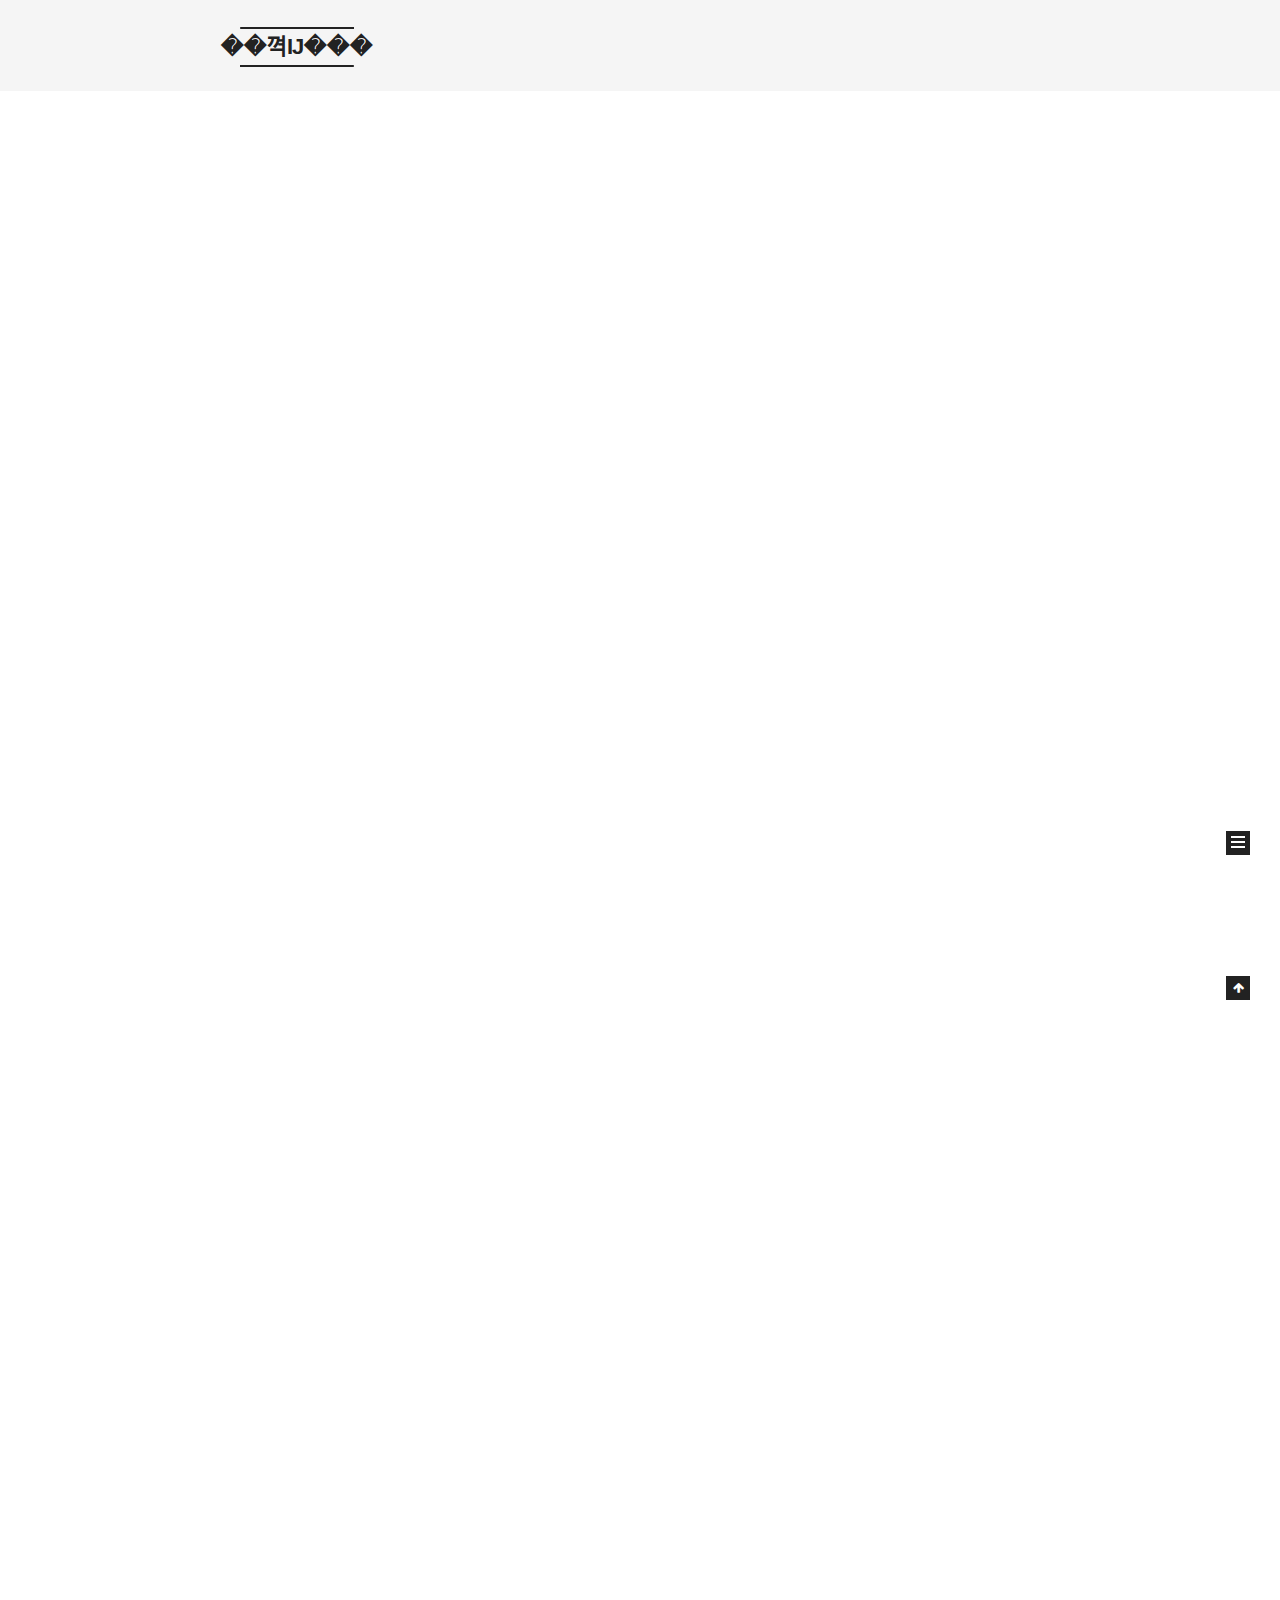
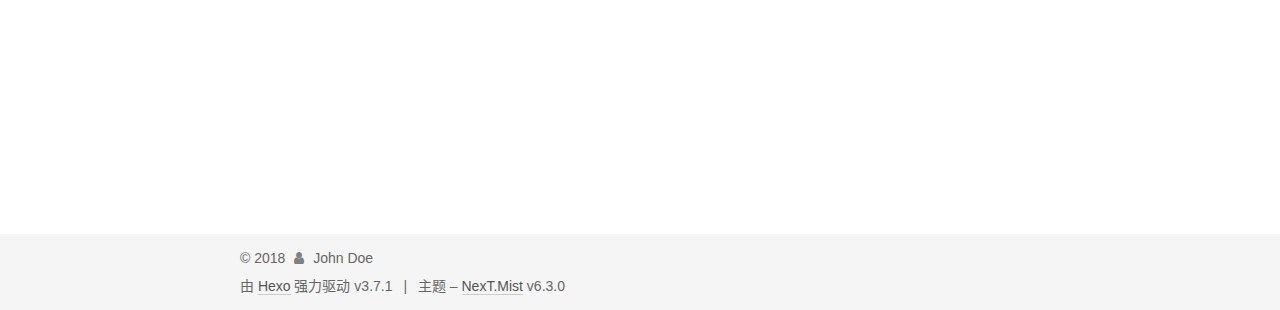
==== index.html @ 2f06eb7c "Site updated: 2018-08-07 15:59:39" ====
<!DOCTYPE html>












  


<html class="theme-next mist use-motion" lang="zh-CN">
<head>
  <meta charset="UTF-8"/>
<meta http-equiv="X-UA-Compatible" content="IE=edge" />
<meta name="viewport" content="width=device-width, initial-scale=1, maximum-scale=2"/>
<meta name="theme-color" content="#222">












<meta http-equiv="Cache-Control" content="no-transform" />
<meta http-equiv="Cache-Control" content="no-siteapp" />






















<link href="/lib/font-awesome/css/font-awesome.min.css?v=4.6.2" rel="stylesheet" type="text/css" />

<link href="/css/main.css?v=6.3.0" rel="stylesheet" type="text/css" />


  <link rel="apple-touch-icon" sizes="180x180" href="/images/apple-touch-icon-next.png?v=6.3.0">


  <link rel="icon" type="image/png" sizes="32x32" href="/images/favicon-32x32-next.png?v=6.3.0">


  <link rel="icon" type="image/png" sizes="16x16" href="/images/favicon-16x16-next.png?v=6.3.0">


  <link rel="mask-icon" href="/images/logo.svg?v=6.3.0" color="#222">









<script type="text/javascript" id="hexo.configurations">
  var NexT = window.NexT || {};
  var CONFIG = {
    root: '/',
    scheme: 'Mist',
    version: '6.3.0',
    sidebar: {"position":"left","display":"post","offset":12,"b2t":false,"scrollpercent":false,"onmobile":false},
    fancybox: false,
    fastclick: false,
    lazyload: false,
    tabs: true,
    motion: {"enable":true,"async":false,"transition":{"post_block":"fadeIn","post_header":"slideDownIn","post_body":"slideDownIn","coll_header":"slideLeftIn","sidebar":"slideUpIn"}},
    algolia: {
      applicationID: '',
      apiKey: '',
      indexName: '',
      hits: {"per_page":10},
      labels: {"input_placeholder":"Search for Posts","hits_empty":"We didn't find any results for the search: ${query}","hits_stats":"${hits} results found in ${time} ms"}
    }
  };
</script>


  




  <meta name="description" content="�����ɺ�">
<meta name="keywords" content="�ɺӶ���">
<meta property="og:type" content="website">
<meta property="og:title" content="��껵Ĳ���">
<meta property="og:url" content="http://yoursite.com/index.html">
<meta property="og:site_name" content="��껵Ĳ���">
<meta property="og:description" content="�����ɺ�">
<meta property="og:locale" content="zh-CN">
<meta name="twitter:card" content="summary">
<meta name="twitter:title" content="��껵Ĳ���">
<meta name="twitter:description" content="�����ɺ�">






  <link rel="canonical" href="http://yoursite.com/"/>



<script type="text/javascript" id="page.configurations">
  CONFIG.page = {
    sidebar: "",
  };
</script>

  <title>��껵Ĳ���</title>
  









  <noscript>
  <style type="text/css">
    .use-motion .motion-element,
    .use-motion .brand,
    .use-motion .menu-item,
    .sidebar-inner,
    .use-motion .post-block,
    .use-motion .pagination,
    .use-motion .comments,
    .use-motion .post-header,
    .use-motion .post-body,
    .use-motion .collection-title { opacity: initial; }

    .use-motion .logo,
    .use-motion .site-title,
    .use-motion .site-subtitle {
      opacity: initial;
      top: initial;
    }

    .use-motion {
      .logo-line-before i { left: initial; }
      .logo-line-after i { right: initial; }
    }
  </style>
</noscript>

</head>

<body itemscope itemtype="http://schema.org/WebPage" lang="zh-CN">

  
  
    
  

  <div class="container sidebar-position-left 
  page-home">
    <div class="headband"></div>

    <header id="header" class="header" itemscope itemtype="http://schema.org/WPHeader">
      <div class="header-inner"><div class="site-brand-wrapper">
  <div class="site-meta ">
    

    <div class="custom-logo-site-title">
      <a href="/" class="brand" rel="start">
        <span class="logo-line-before"><i></i></span>
        <span class="site-title">��껵Ĳ���</span>
        <span class="logo-line-after"><i></i></span>
      </a>
    </div>
    
      
        <p class="site-subtitle">���޶ɺ�</p>
      
    
  </div>

  <div class="site-nav-toggle">
    <button aria-label="切换导航栏">
      <span class="btn-bar"></span>
      <span class="btn-bar"></span>
      <span class="btn-bar"></span>
    </button>
  </div>
</div>



<nav class="site-nav">
  
    <ul id="menu" class="menu">
      
        
        
        
          
          <li class="menu-item menu-item-home menu-item-active">
    <a href="/" rel="section">
      <i class="menu-item-icon fa fa-fw fa-home"></i> <br />首页</a>
  </li>
        
        
        
          
          <li class="menu-item menu-item-archives">
    <a href="/archives/" rel="section">
      <i class="menu-item-icon fa fa-fw fa-archive"></i> <br />归档</a>
  </li>

      
      
    </ul>
  

  
    

  

  
</nav>



  



</div>
    </header>

    


    <main id="main" class="main">
      <div class="main-inner">
        <div class="content-wrap">
          
          <div id="content" class="content">
            
  <section id="posts" class="posts-expand">
    
      

  

  
  
  

  

  <article class="post post-type-normal" itemscope itemtype="http://schema.org/Article">
  
  
  
  <div class="post-block">
    <link itemprop="mainEntityOfPage" href="http://yoursite.com/2018/08/05/god-bless/">

    <span hidden itemprop="author" itemscope itemtype="http://schema.org/Person">
      <meta itemprop="name" content="John Doe">
      <meta itemprop="description" content="�����ɺ�">
      <meta itemprop="image" content="/images/avatar.gif">
    </span>

    <span hidden itemprop="publisher" itemscope itemtype="http://schema.org/Organization">
      <meta itemprop="name" content="��껵Ĳ���">
    </span>

    
      <header class="post-header">

        
        
          <h1 class="post-title" itemprop="name headline">
                
                <a class="post-title-link" href="/2018/08/05/god-bless/" itemprop="url">
                  god bless
                </a>
              
            
          </h1>
        

        <div class="post-meta">
          <span class="post-time">

            
            
            

            
              <span class="post-meta-item-icon">
                <i class="fa fa-calendar-o"></i>
              </span>
              
                <span class="post-meta-item-text">发表于</span>
              

              
                
              

              <time title="创建时间：2018-08-05 14:58:46" itemprop="dateCreated datePublished" datetime="2018-08-05T14:58:46+08:00">2018-08-05</time>
            

            
          </span>

          

          
            
          

          
          

          

          

          

        </div>
      </header>
    

    
    
    
    <div class="post-body" itemprop="articleBody">

      
      

      
        
          
            
          
        
      
    </div>

    

    
    
    

    

    

    

    <footer class="post-footer">
      

      

      

      
      
        <div class="post-eof"></div>
      
    </footer>
  </div>
  
  
  
  </article>


    
      

  

  
  
  

  

  <article class="post post-type-normal" itemscope itemtype="http://schema.org/Article">
  
  
  
  <div class="post-block">
    <link itemprop="mainEntityOfPage" href="http://yoursite.com/2018/08/03/lalala/">

    <span hidden itemprop="author" itemscope itemtype="http://schema.org/Person">
      <meta itemprop="name" content="John Doe">
      <meta itemprop="description" content="�����ɺ�">
      <meta itemprop="image" content="/images/avatar.gif">
    </span>

    <span hidden itemprop="publisher" itemscope itemtype="http://schema.org/Organization">
      <meta itemprop="name" content="��껵Ĳ���">
    </span>

    
      <header class="post-header">

        
        
          <h1 class="post-title" itemprop="name headline">
                
                <a class="post-title-link" href="/2018/08/03/lalala/" itemprop="url">
                  lalala
                </a>
              
            
          </h1>
        

        <div class="post-meta">
          <span class="post-time">

            
            
            

            
              <span class="post-meta-item-icon">
                <i class="fa fa-calendar-o"></i>
              </span>
              
                <span class="post-meta-item-text">发表于</span>
              

              
                
              

              <time title="创建时间：2018-08-03 17:43:17 / 修改时间：17:44:05" itemprop="dateCreated datePublished" datetime="2018-08-03T17:43:17+08:00">2018-08-03</time>
            

            
              

              
            
          </span>

          

          
            
          

          
          

          

          

          

        </div>
      </header>
    

    
    
    
    <div class="post-body" itemprop="articleBody">

      
      

      
        
          
            <p>������������</p>

          
        
      
    </div>

    

    
    
    

    

    

    

    <footer class="post-footer">
      

      

      

      
      
        <div class="post-eof"></div>
      
    </footer>
  </div>
  
  
  
  </article>


    
      

  

  
  
  

  

  <article class="post post-type-normal" itemscope itemtype="http://schema.org/Article">
  
  
  
  <div class="post-block">
    <link itemprop="mainEntityOfPage" href="http://yoursite.com/2018/07/24/hello-hexo00/">

    <span hidden itemprop="author" itemscope itemtype="http://schema.org/Person">
      <meta itemprop="name" content="John Doe">
      <meta itemprop="description" content="�����ɺ�">
      <meta itemprop="image" content="/images/avatar.gif">
    </span>

    <span hidden itemprop="publisher" itemscope itemtype="http://schema.org/Organization">
      <meta itemprop="name" content="��껵Ĳ���">
    </span>

    
      <header class="post-header">

        
        
          <h1 class="post-title" itemprop="name headline">
                
                <a class="post-title-link" href="/2018/07/24/hello-hexo00/" itemprop="url">
                  hello,hexo00
                </a>
              
            
          </h1>
        

        <div class="post-meta">
          <span class="post-time">

            
            
            

            
              <span class="post-meta-item-icon">
                <i class="fa fa-calendar-o"></i>
              </span>
              
                <span class="post-meta-item-text">发表于</span>
              

              
                
              

              <time title="创建时间：2018-07-24 16:46:12" itemprop="dateCreated datePublished" datetime="2018-07-24T16:46:12+08:00">2018-07-24</time>
            

            
          </span>

          

          
            
          

          
          

          

          

          

        </div>
      </header>
    

    
    
    
    <div class="post-body" itemprop="articleBody">

      
      

      
        
          
            
          
        
      
    </div>

    

    
    
    

    

    

    

    <footer class="post-footer">
      

      

      

      
      
        <div class="post-eof"></div>
      
    </footer>
  </div>
  
  
  
  </article>


    
      

  

  
  
  

  

  <article class="post post-type-normal" itemscope itemtype="http://schema.org/Article">
  
  
  
  <div class="post-block">
    <link itemprop="mainEntityOfPage" href="http://yoursite.com/2018/06/15/hello-world/">

    <span hidden itemprop="author" itemscope itemtype="http://schema.org/Person">
      <meta itemprop="name" content="John Doe">
      <meta itemprop="description" content="�����ɺ�">
      <meta itemprop="image" content="/images/avatar.gif">
    </span>

    <span hidden itemprop="publisher" itemscope itemtype="http://schema.org/Organization">
      <meta itemprop="name" content="��껵Ĳ���">
    </span>

    
      <header class="post-header">

        
        
          <h1 class="post-title" itemprop="name headline">
                
                <a class="post-title-link" href="/2018/06/15/hello-world/" itemprop="url">
                  Hello World
                </a>
              
            
          </h1>
        

        <div class="post-meta">
          <span class="post-time">

            
            
            

            
              <span class="post-meta-item-icon">
                <i class="fa fa-calendar-o"></i>
              </span>
              
                <span class="post-meta-item-text">发表于</span>
              

              
                
              

              <time title="创建时间：2018-06-15 17:32:32" itemprop="dateCreated datePublished" datetime="2018-06-15T17:32:32+08:00">2018-06-15</time>
            

            
          </span>

          

          
            
          

          
          

          

          

          

        </div>
      </header>
    

    
    
    
    <div class="post-body" itemprop="articleBody">

      
      

      
        
          
            <p>Welcome to <a href="https://hexo.io/" target="_blank" rel="noopener">Hexo</a>! This is your very first post. Check <a href="https://hexo.io/docs/" target="_blank" rel="noopener">documentation</a> for more info. If you get any problems when using Hexo, you can find the answer in <a href="https://hexo.io/docs/troubleshooting.html" target="_blank" rel="noopener">troubleshooting</a> or you can ask me on <a href="https://github.com/hexojs/hexo/issues" target="_blank" rel="noopener">GitHub</a>.</p>
<h2 id="Quick-Start"><a href="#Quick-Start" class="headerlink" title="Quick Start"></a>Quick Start</h2><h3 id="Create-a-new-post"><a href="#Create-a-new-post" class="headerlink" title="Create a new post"></a>Create a new post</h3><figure class="highlight bash"><table><tr><td class="gutter"><pre><span class="line">1</span><br></pre></td><td class="code"><pre><span class="line">$ hexo new <span class="string">"My New Post"</span></span><br></pre></td></tr></table></figure>
<p>More info: <a href="https://hexo.io/docs/writing.html" target="_blank" rel="noopener">Writing</a></p>
<h3 id="Run-server"><a href="#Run-server" class="headerlink" title="Run server"></a>Run server</h3><figure class="highlight bash"><table><tr><td class="gutter"><pre><span class="line">1</span><br></pre></td><td class="code"><pre><span class="line">$ hexo server</span><br></pre></td></tr></table></figure>
<p>More info: <a href="https://hexo.io/docs/server.html" target="_blank" rel="noopener">Server</a></p>
<h3 id="Generate-static-files"><a href="#Generate-static-files" class="headerlink" title="Generate static files"></a>Generate static files</h3><figure class="highlight bash"><table><tr><td class="gutter"><pre><span class="line">1</span><br></pre></td><td class="code"><pre><span class="line">$ hexo generate</span><br></pre></td></tr></table></figure>
<p>More info: <a href="https://hexo.io/docs/generating.html" target="_blank" rel="noopener">Generating</a></p>
<h3 id="Deploy-to-remote-sites"><a href="#Deploy-to-remote-sites" class="headerlink" title="Deploy to remote sites"></a>Deploy to remote sites</h3><figure class="highlight bash"><table><tr><td class="gutter"><pre><span class="line">1</span><br></pre></td><td class="code"><pre><span class="line">$ hexo deploy</span><br></pre></td></tr></table></figure>
<p>More info: <a href="https://hexo.io/docs/deployment.html" target="_blank" rel="noopener">Deployment</a></p>

          
        
      
    </div>

    

    
    
    

    

    

    

    <footer class="post-footer">
      

      

      

      
      
        <div class="post-eof"></div>
      
    </footer>
  </div>
  
  
  
  </article>


    
  </section>

  


          </div>
          

        </div>
        
          
  
  <div class="sidebar-toggle">
    <div class="sidebar-toggle-line-wrap">
      <span class="sidebar-toggle-line sidebar-toggle-line-first"></span>
      <span class="sidebar-toggle-line sidebar-toggle-line-middle"></span>
      <span class="sidebar-toggle-line sidebar-toggle-line-last"></span>
    </div>
  </div>

  <aside id="sidebar" class="sidebar">
    
    <div class="sidebar-inner">

      

      

      <section class="site-overview-wrap sidebar-panel sidebar-panel-active">
        <div class="site-overview">
          <div class="site-author motion-element" itemprop="author" itemscope itemtype="http://schema.org/Person">
            
              <p class="site-author-name" itemprop="name">John Doe</p>
              <p class="site-description motion-element" itemprop="description">�����ɺ�</p>
          </div>

          
            <nav class="site-state motion-element">
              
                <div class="site-state-item site-state-posts">
                
                  <a href="/archives/">
                
                    <span class="site-state-item-count">4</span>
                    <span class="site-state-item-name">日志</span>
                  </a>
                </div>
              

              

              
            </nav>
          

          

          

          
          

          
          

          
            
          
          

        </div>
      </section>

      

      

    </div>
  </aside>


        
      </div>
    </main>

    <footer id="footer" class="footer">
      <div class="footer-inner">
        <div class="copyright">&copy; <span itemprop="copyrightYear">2018</span>
  <span class="with-love" id="animate">
    <i class="fa fa-user"></i>
  </span>
  <span class="author" itemprop="copyrightHolder">John Doe</span>

  

  
</div>




  <div class="powered-by">由 <a class="theme-link" target="_blank" href="https://hexo.io">Hexo</a> 强力驱动 v3.7.1</div>



  <span class="post-meta-divider">|</span>



  <div class="theme-info">主题 – <a class="theme-link" target="_blank" href="https://theme-next.org">NexT.Mist</a> v6.3.0</div>




        








        
      </div>
    </footer>

    
      <div class="back-to-top">
        <i class="fa fa-arrow-up"></i>
        
      </div>
    

    
	
    

    
  </div>

  

<script type="text/javascript">
  if (Object.prototype.toString.call(window.Promise) !== '[object Function]') {
    window.Promise = null;
  }
</script>


























  
  
    <script type="text/javascript" src="/lib/jquery/index.js?v=2.1.3"></script>
  

  
  
    <script type="text/javascript" src="/lib/velocity/velocity.min.js?v=1.2.1"></script>
  

  
  
    <script type="text/javascript" src="/lib/velocity/velocity.ui.min.js?v=1.2.1"></script>
  


  


  <script type="text/javascript" src="/js/src/utils.js?v=6.3.0"></script>

  <script type="text/javascript" src="/js/src/motion.js?v=6.3.0"></script>



  
  

  

  


  <script type="text/javascript" src="/js/src/bootstrap.js?v=6.3.0"></script>



  



  










  





  

  

  

  

  
  

  

  

  

  

  

</body>
</html>
---- css/main.css ----
/* normalize.css v3.0.2 | MIT License | git.io/normalize */
html {
  font-family: sans-serif; /* 1 */
  -ms-text-size-adjust: 100%; /* 2 */
  -webkit-text-size-adjust: 100%; /* 2 */
}
body {
  margin: 0;
}
article,
aside,
details,
figcaption,
figure,
footer,
header,
hgroup,
main,
menu,
nav,
section,
summary {
  display: block;
}
audio,
canvas,
progress,
video {
  display: inline-block; /* 1 */
  vertical-align: baseline; /* 2 */
}
audio:not([controls]) {
  display: none;
  height: 0;
}
[hidden],
template {
  display: none;
}
a {
  background-color: transparent;
}
a:active,
a:hover {
  outline: 0;
}
abbr[title] {
  border-bottom: 1px dotted;
}
b,
strong {
  font-weight: bold;
}
dfn {
  font-style: italic;
}
h1 {
  font-size: 2em;
  margin: 0.67em 0;
}
mark {
  background: #ff0;
  color: #000;
}
small {
  font-size: 80%;
}
sub,
sup {
  font-size: 75%;
  line-height: 0;
  position: relative;
  vertical-align: baseline;
}
sup {
  top: -0.5em;
}
sub {
  bottom: -0.25em;
}
img {
  border: 0;
}
svg:not(:root) {
  overflow: hidden;
}
figure {
  margin: 1em 40px;
}
hr {
  -moz-box-sizing: content-box;
  box-sizing: content-box;
  height: 0;
}
pre {
  overflow: auto;
}
code,
kbd,
pre,
samp {
  font-family: monospace, monospace;
  font-size: 1em;
}
button,
input,
optgroup,
select,
textarea {
  color: inherit; /* 1 */
  font: inherit; /* 2 */
  margin: 0; /* 3 */
}
button {
  overflow: visible;
}
button,
select {
  text-transform: none;
}
button,
html input[type="button"],
input[type="reset"],
input[type="submit"] {
  -webkit-appearance: button; /* 2 */
  cursor: pointer; /* 3 */
}
button[disabled],
html input[disabled] {
  cursor: default;
}
button::-moz-focus-inner,
input::-moz-focus-inner {
  border: 0;
  padding: 0;
}
input {
  line-height: normal;
}
input[type="checkbox"],
input[type="radio"] {
  box-sizing: border-box; /* 1 */
  padding: 0; /* 2 */
}
input[type="number"]::-webkit-inner-spin-button,
input[type="number"]::-webkit-outer-spin-button {
  height: auto;
}
input[type="search"] {
  -webkit-appearance: textfield; /* 1 */
  -moz-box-sizing: content-box;
  -webkit-box-sizing: content-box; /* 2 */
  box-sizing: content-box;
}
input[type="search"]::-webkit-search-cancel-button,
input[type="search"]::-webkit-search-decoration {
  -webkit-appearance: none;
}
fieldset {
  border: 1px solid #c0c0c0;
  margin: 0 2px;
  padding: 0.35em 0.625em 0.75em;
}
legend {
  border: 0; /* 1 */
  padding: 0; /* 2 */
}
textarea {
  overflow: auto;
}
optgroup {
  font-weight: bold;
}
table {
  border-collapse: collapse;
  border-spacing: 0;
}
td,
th {
  padding: 0;
}
::selection {
  background: #262a30;
  color: #fff;
}
body {
  position: relative;
  font-family: 'Lato', "PingFang SC", "Microsoft YaHei", sans-serif;
  font-size: 14px;
  line-height: 2;
  color: #555;
  background: #fff;
}
@media (max-width: 767px) {
  body {
    padding-right: 0 !important;
  }
}
@media (min-width: 768px) and (max-width: 991px) {
  body {
    padding-right: 0 !important;
  }
}
@media (min-width: 1200px) {
  body {
    font-size: 16px;
  }
}
h1,
h2,
h3,
h4,
h5,
h6 {
  margin: 0;
  padding: 0;
  font-weight: bold;
  line-height: 1.5;
  font-family: 'Lato', "PingFang SC", "Microsoft YaHei", sans-serif;
}
h1,
h2,
h3,
h4,
h5,
h6 {
  margin: 20px 0 15px;
}
h1 {
  font-size: 24px;
}
@media (max-width: 767px) {
  h1 {
    font-size: 20px;
  }
}
h2 {
  font-size: 22px;
}
@media (max-width: 767px) {
  h2 {
    font-size: 18px;
  }
}
h3 {
  font-size: 20px;
}
@media (max-width: 767px) {
  h3 {
    font-size: 16px;
  }
}
h4 {
  font-size: 18px;
}
@media (max-width: 767px) {
  h4 {
    font-size: 14px;
  }
}
h5 {
  font-size: 16px;
}
@media (max-width: 767px) {
  h5 {
    font-size: 12px;
  }
}
h6 {
  font-size: 14px;
}
@media (max-width: 767px) {
  h6 {
    font-size: 10px;
  }
}
p {
  margin: 0 0 20px 0;
}
a {
  color: #555;
  text-decoration: none;
  outline: none;
  border-bottom: 1px solid #999;
  word-wrap: break-word;
}
a:hover {
  color: #222;
  border-bottom-color: #222;
}
blockquote {
  margin: 0;
  padding: 0;
}
img {
  display: block;
  margin: auto;
  max-width: 100%;
  height: auto;
}
hr {
  margin: 40px 0;
  height: 3px;
  border: none;
  background-color: #ddd;
  background-image: repeating-linear-gradient(-45deg, #fff, #fff 4px, transparent 4px, transparent 8px);
}
blockquote {
  padding: 0 15px;
  color: #666;
  border-left: 4px solid #ddd;
}
blockquote cite::before {
  content: "-";
  padding: 0 5px;
}
dt {
  font-weight: 700;
}
dd {
  margin: 0;
  padding: 0;
}
kbd {
  border: 1px solid #ccc;
  border-radius: 0.2em;
  box-shadow: 0.1em 0.1em 0.2em rgba(0,0,0,0.1);
  background-color: #f9f9f9;
  font-family: inherit;
  background-image: -webkit-linear-gradient(top, #eee, #fff, #eee);
  padding: 0.1em 0.3em;
  white-space: nowrap;
}
.text-left {
  text-align: left;
}
.text-center {
  text-align: center;
}
.text-right {
  text-align: right;
}
.text-justify {
  text-align: justify;
}
.text-nowrap {
  white-space: nowrap;
}
.text-lowercase {
  text-transform: lowercase;
}
.text-uppercase {
  text-transform: uppercase;
}
.text-capitalize {
  text-transform: capitalize;
}
.center-block {
  display: block;
  margin-left: auto;
  margin-right: auto;
}
.clearfix:before,
.clearfix:after {
  content: " ";
  display: table;
}
.clearfix:after {
  clear: both;
}
.pullquote {
  width: 45%;
}
.pullquote.left {
  float: left;
  margin-left: 5px;
  margin-right: 10px;
}
.pullquote.right {
  float: right;
  margin-left: 10px;
  margin-right: 5px;
}
.affix.affix.affix {
  position: fixed;
}
.translation {
  margin-top: -20px;
  font-size: 14px;
  color: #999;
}
.scrollbar-measure {
  width: 100px;
  height: 100px;
  overflow: scroll;
  position: absolute;
  top: -9999px;
}
.use-motion .motion-element {
  opacity: 0;
}
table {
  margin: 20px 0;
  width: 100%;
  border-collapse: collapse;
  border-spacing: 0;
  border: 1px solid #ddd;
  font-size: 14px;
  word-wrap: break-all;
}
table>tbody>tr:nth-of-type(odd) {
  background-color: #f9f9f9;
}
table>tbody>tr:hover {
  background-color: #f5f5f5;
}
caption,
th,
td {
  padding: 8px;
  text-align: left;
  vertical-align: middle;
  font-weight: normal;
}
th,
td {
  border-bottom: 3px solid #ddd;
  border-right: 1px solid #eee;
}
th {
  padding-bottom: 10px;
  font-weight: 700;
}
td {
  border-bottom-width: 1px;
}
html,
body {
  height: 100%;
}
.container {
  position: relative;
  min-height: 100%;
}
.header-inner {
  margin: 0 auto;
  padding: 100px 0 70px;
  width: 700px;
}
@media (min-width: 1200px) {
  .container .header-inner {
    width: 800px;
  }
}
@media (min-width: 1600px) {
  .container .header-inner {
    width: 900px;
  }
}
.main {
  padding-bottom: 150px;
}
.main-inner {
  margin: 0 auto;
  width: 700px;
}
@media (min-width: 1200px) {
  .container .main-inner {
    width: 800px;
  }
}
@media (min-width: 1600px) {
  .container .main-inner {
    width: 900px;
  }
}
.footer {
  position: absolute;
  left: 0;
  bottom: 0;
  width: 100%;
  min-height: 50px;
}
.footer-inner {
  box-sizing: border-box;
  margin: 20px auto;
  width: 700px;
}
@media (min-width: 1200px) {
  .container .footer-inner {
    width: 800px;
  }
}
@media (min-width: 1600px) {
  .container .footer-inner {
    width: 900px;
  }
}
pre,
.highlight {
  overflow: auto;
  margin: 20px 0;
  padding: 0;
  font-size: 14px;
  color: #4d4d4c;
  background: #f7f7f7;
  line-height: 1.6;
}
pre,
code {
  font-family: consolas, Menlo, "PingFang SC", "Microsoft YaHei", monospace;
}
code {
  padding: 2px 4px;
  word-wrap: break-word;
  color: #555;
  background: #eee;
  border-radius: 3px;
  font-size: 14px;
}
pre {
  padding: 10px;
}
pre code {
  padding: 0;
  color: #4d4d4c;
  background: none;
  text-shadow: none;
}
.highlight {
  border-radius: 1px;
}
.highlight pre {
  border: none;
  margin: 0;
  padding: 10px 0;
}
.highlight table {
  margin: 0;
  width: auto;
  border: none;
}
.highlight td {
  border: none;
  padding: 0;
}
.highlight figcaption {
  font-size: 1em;
  color: #4d4d4c;
  line-height: 1em;
  margin-bottom: 1em;
  margin: 0em;
  padding: 0.5em;
  background: #eee;
  border-bottom: 1px solid #e9e9e9;
}
.highlight figcaption:before,
.highlight figcaption:after {
  content: " ";
  display: table;
}
.highlight figcaption:after {
  clear: both;
}
.highlight figcaption a {
  float: right;
  color: #4d4d4c;
}
.highlight figcaption a:hover {
  border-bottom-color: #4d4d4c;
}
.highlight .gutter pre {
  padding-left: 10px;
  padding-right: 10px;
  color: #869194;
  text-align: right;
  background-color: #eff2f3;
}
.highlight .code pre {
  width: 100%;
  padding-left: 10px;
  padding-right: 10px;
  background-color: #f7f7f7;
}
.highlight .line {
  height: 20px;
}
.gutter {
  -webkit-user-select: none;
  -moz-user-select: none;
  -ms-user-select: none;
  user-select: none;
}
.gist table {
  width: auto;
}
.gist table td {
  border: none;
}
pre .deletion {
  background: #fdd;
}
pre .addition {
  background: #dfd;
}
pre .meta {
  color: #8959a8;
}
pre .comment {
  color: #8e908c;
}
pre .variable,
pre .attribute,
pre .tag,
pre .regexp,
pre .ruby .constant,
pre .xml .tag .title,
pre .xml .pi,
pre .xml .doctype,
pre .html .doctype,
pre .css .id,
pre .css .class,
pre .css .pseudo {
  color: #c82829;
}
pre .number,
pre .preprocessor,
pre .built_in,
pre .literal,
pre .params,
pre .constant,
pre .command {
  color: #f5871f;
}
pre .ruby .class .title,
pre .css .rules .attribute,
pre .string,
pre .value,
pre .inheritance,
pre .header,
pre .ruby .symbol,
pre .xml .cdata,
pre .special,
pre .number,
pre .formula {
  color: #718c00;
}
pre .title,
pre .css .hexcolor {
  color: #3e999f;
}
pre .function,
pre .python .decorator,
pre .python .title,
pre .ruby .function .title,
pre .ruby .title .keyword,
pre .perl .sub,
pre .javascript .title,
pre .coffeescript .title {
  color: #4271ae;
}
pre .keyword,
pre .javascript .function {
  color: #8959a8;
}
.posts-expand .post-body img.full-image {
  border: none;
}
.blockquote-center,
.page-home .post-type-quote blockquote,
.page-post-detail .post-type-quote blockquote {
  position: relative;
  margin: 40px 0;
  padding: 0;
  border-left: none;
  text-align: center;
}
.blockquote-center::before,
.page-home .post-type-quote blockquote::before,
.page-post-detail .post-type-quote blockquote::before,
.blockquote-center::after,
.page-home .post-type-quote blockquote::after,
.page-post-detail .post-type-quote blockquote::after {
  position: absolute;
  content: ' ';
  display: block;
  width: 100%;
  height: 24px;
  opacity: 0.2;
  background-repeat: no-repeat;
  background-position: 0 -6px;
  background-size: 22px 22px;
}
.blockquote-center::before,
.page-home .post-type-quote blockquote::before,
.page-post-detail .post-type-quote blockquote::before {
  top: -20px;
  background-image: url("../images/quote-l.svg");
  border-top: 1px solid #ccc;
}
.blockquote-center::after,
.page-home .post-type-quote blockquote::after,
.page-post-detail .post-type-quote blockquote::after {
  bottom: -20px;
  background-image: url("../images/quote-r.svg");
  border-bottom: 1px solid #ccc;
  background-position: 100% 8px;
}
.blockquote-center p,
.page-home .post-type-quote blockquote p,
.page-post-detail .post-type-quote blockquote p,
.blockquote-center div,
.page-home .post-type-quote blockquote div,
.page-post-detail .post-type-quote blockquote div {
  text-align: center;
}
.post .post-body .group-picture img {
  box-sizing: border-box;
  padding: 0 3px;
  border: none;
}
.post .group-picture-row {
  overflow: hidden;
  margin-top: 6px;
}
.post .group-picture-row:first-child {
  margin-top: 0;
}
.post .group-picture-column {
  float: left;
}
.page-post-detail .post-body .group-picture-column {
  float: none;
  margin-top: 10px;
  width: auto !important;
}
.page-post-detail .post-body .group-picture-column img {
  margin: 0 auto;
}
.page-archive .group-picture-container {
  overflow: hidden;
}
.page-archive .group-picture-row {
  float: left;
}
.page-archive .group-picture-row:first-child {
  margin-top: 6px;
}
.page-archive .group-picture-column {
  max-width: 150px;
  max-height: 150px;
}
.post-body .note {
  position: relative;
  padding: 15px;
  margin-bottom: 20px;
  border: 1px solid #eee;
  border-left-width: 5px;
  border-radius: 3px;
}
.post-body .note h2,
.post-body .note h3,
.post-body .note h4,
.post-body .note h5,
.post-body .note h6 {
  margin-top: 0;
  margin-bottom: 0;
  border-bottom: initial;
  padding-top: 0 !important;
}
.post-body .note p:first-child,
.post-body .note ul:first-child,
.post-body .note ol:first-child,
.post-body .note table:first-child,
.post-body .note pre:first-child,
.post-body .note blockquote:first-child {
  margin-top: 0;
}
.post-body .note p:last-child,
.post-body .note ul:last-child,
.post-body .note ol:last-child,
.post-body .note table:last-child,
.post-body .note pre:last-child,
.post-body .note blockquote:last-child {
  margin-bottom: 0;
}
.post-body .note.default {
  border-left-color: #777;
}
.post-body .note.default h2,
.post-body .note.default h3,
.post-body .note.default h4,
.post-body .note.default h5,
.post-body .note.default h6 {
  color: #777;
}
.post-body .note.primary {
  border-left-color: #6f42c1;
}
.post-body .note.primary h2,
.post-body .note.primary h3,
.post-body .note.primary h4,
.post-body .note.primary h5,
.post-body .note.primary h6 {
  color: #6f42c1;
}
.post-body .note.info {
  border-left-color: #428bca;
}
.post-body .note.info h2,
.post-body .note.info h3,
.post-body .note.info h4,
.post-body .note.info h5,
.post-body .note.info h6 {
  color: #428bca;
}
.post-body .note.success {
  border-left-color: #5cb85c;
}
.post-body .note.success h2,
.post-body .note.success h3,
.post-body .note.success h4,
.post-body .note.success h5,
.post-body .note.success h6 {
  color: #5cb85c;
}
.post-body .note.warning {
  border-left-color: #f0ad4e;
}
.post-body .note.warning h2,
.post-body .note.warning h3,
.post-body .note.warning h4,
.post-body .note.warning h5,
.post-body .note.warning h6 {
  color: #f0ad4e;
}
.post-body .note.danger {
  border-left-color: #d9534f;
}
.post-body .note.danger h2,
.post-body .note.danger h3,
.post-body .note.danger h4,
.post-body .note.danger h5,
.post-body .note.danger h6 {
  color: #d9534f;
}
.post-body .label {
  display: inline;
  padding: 0 2px;
  white-space: nowrap;
}
.post-body .label.default {
  background-color: #f0f0f0;
}
.post-body .label.primary {
  background-color: #efe6f7;
}
.post-body .label.info {
  background-color: #e5f2f8;
}
.post-body .label.success {
  background-color: #e7f4e9;
}
.post-body .label.warning {
  background-color: #fcf6e1;
}
.post-body .label.danger {
  background-color: #fae8eb;
}
.post-body .tabs {
  position: relative;
  display: block;
  margin-bottom: 20px;
  padding-top: 10px;
}
.post-body .tabs ul.nav-tabs {
  margin: 0;
  padding: 0;
  display: flex;
  margin-bottom: -1px;
}
@media (max-width: 413px) {
  .post-body .tabs ul.nav-tabs {
    display: block;
    margin-bottom: 5px;
  }
}
.post-body .tabs ul.nav-tabs li.tab {
  list-style-type: none !important;
  margin: 0 0.25em 0 0;
  border-top: 3px solid transparent;
  border-left: 1px solid transparent;
  border-right: 1px solid transparent;
}
@media (max-width: 413px) {
  .post-body .tabs ul.nav-tabs li.tab {
    margin: initial;
    border-top: 1px solid transparent;
    border-left: 3px solid transparent;
    border-right: 1px solid transparent;
    border-bottom: 1px solid transparent;
  }
}
.post-body .tabs ul.nav-tabs li.tab a {
  outline: 0;
  border-bottom: initial;
  display: block;
  line-height: 1.8em;
  padding: 0.25em 0.75em;
  transition-duration: 0.2s;
  transition-timing-function: ease-out;
  transition-delay: 0s;
}
.post-body .tabs ul.nav-tabs li.tab a i {
  width: 1.285714285714286em;
}
.post-body .tabs ul.nav-tabs li.tab.active {
  border-top: 3px solid #fc6423;
  border-left: 1px solid #ddd;
  border-right: 1px solid #ddd;
  background-color: #fff;
}
@media (max-width: 413px) {
  .post-body .tabs ul.nav-tabs li.tab.active {
    border-top: 1px solid #ddd;
    border-left: 3px solid #fc6423;
    border-right: 1px solid #ddd;
    border-bottom: 1px solid #ddd;
  }
}
.post-body .tabs ul.nav-tabs li.tab.active a {
  cursor: default;
  color: #555;
}
.post-body .tabs .tab-content {
  background-color: #fff;
}
.post-body .tabs .tab-content .tab-pane {
  border: 1px solid #ddd;
  padding: 20px 20px 0 20px;
}
.post-body .tabs .tab-content .tab-pane:not(.active) {
  display: none !important;
}
.post-body .tabs .tab-content .tab-pane.active {
  display: block !important;
}
.btn {
  display: inline-block;
  padding: 0 20px;
  font-size: 14px;
  color: #555;
  background: transparent;
  border: 2px solid #222;
  text-decoration: none;
  border-radius: 0;
  transition-property: background-color;
  transition-duration: 0.2s;
  transition-timing-function: ease-in-out;
  transition-delay: 0s;
  line-height: 2;
}
.btn:hover {
  border-color: #222;
  color: #222;
  background: #fff;
}
.btn +.btn {
  margin: 0 0 8px 8px;
}
.btn .fa-fw {
  width: 1.285714285714286em;
  text-align: left;
}
.btn-bar {
  display: block;
  width: 22px;
  height: 2px;
  background: #555;
  border-radius: 1px;
}
.btn-bar+.btn-bar {
  margin-top: 4px;
}
.pagination {
  margin: 120px 0 40px;
  text-align: center;
  border-top: 1px solid #eee;
}
.page-number-basic,
.pagination .prev,
.pagination .next,
.pagination .page-number,
.pagination .space {
  display: inline-block;
  position: relative;
  top: -1px;
  margin: 0 10px;
  padding: 0 11px;
}
@media (max-width: 767px) {
  .page-number-basic,
  .pagination .prev,
  .pagination .next,
  .pagination .page-number,
  .pagination .space {
    margin: 0 5px;
  }
}
.pagination .prev,
.pagination .next,
.pagination .page-number {
  border-bottom: 0;
  border-top: 1px solid #eee;
  transition-property: border-color;
  transition-duration: 0.2s;
  transition-timing-function: ease-in-out;
  transition-delay: 0s;
}
.pagination .prev:hover,
.pagination .next:hover,
.pagination .page-number:hover {
  border-top-color: #222;
}
.pagination .space {
  padding: 0;
  margin: 0;
}
.pagination .prev {
  margin-left: 0;
}
.pagination .next {
  margin-right: 0;
}
.pagination .page-number.current {
  color: #fff;
  background: #ccc;
  border-top-color: #ccc;
}
@media (max-width: 767px) {
  .pagination {
    border-top: none;
  }
  .pagination .prev,
  .pagination .next,
  .pagination .page-number {
    margin-bottom: 10px;
    border-top: 0;
    border-bottom: 1px solid #eee;
    padding: 0 10px;
  }
  .pagination .prev:hover,
  .pagination .next:hover,
  .pagination .page-number:hover {
    border-bottom-color: #222;
  }
}
.comments {
  margin: 60px 20px 0;
}
.tag-cloud {
  text-align: center;
}
.tag-cloud a {
  display: inline-block;
  margin: 10px;
}
.back-to-top {
  box-sizing: border-box;
  position: fixed;
  bottom: -100px;
  right: 30px;
  z-index: 1050;
  padding: 0 6px;
  width: 24px;
  background: #222;
  font-size: 12px;
  opacity: 1;
  color: #fff;
  cursor: pointer;
  text-align: center;
  -webkit-transform: translateZ(0);
  transition-property: bottom;
  transition-duration: 0.2s;
  transition-timing-function: ease-in-out;
  transition-delay: 0s;
}
@media (min-width: 768px) and (max-width: 991px) {
  .back-to-top {
    display: none !important;
  }
}
@media (max-width: 767px) {
  .back-to-top {
    display: none !important;
  }
}
.back-to-top.back-to-top-on {
  bottom: 19px;
}
.header {
  background: transparent;
}
.header-inner {
  position: relative;
}
.headband {
  height: 3px;
  background: #222;
}
.site-meta {
  margin: 0;
  text-align: left;
}
@media (max-width: 767px) {
  .site-meta {
    text-align: center;
  }
}
.brand {
  position: relative;
  display: inline-block;
  padding: 0 40px;
  color: #222;
  background: #222;
  border-bottom: none;
}
.brand:hover {
  color: #222;
}
.logo {
  display: inline-block;
  margin-right: 5px;
  line-height: 36px;
  vertical-align: top;
}
.site-title {
  display: inline-block;
  vertical-align: top;
  line-height: 36px;
  font-size: 20px;
  font-weight: normal;
  font-family: 'Lato', "PingFang SC", "Microsoft YaHei", sans-serif;
}
.site-subtitle {
  margin-top: 10px;
  font-size: 13px;
  color: #999;
}
.use-motion .brand {
  opacity: 0;
}
.use-motion .logo,
.use-motion .site-title,
.use-motion .site-subtitle {
  opacity: 0;
  position: relative;
  top: -10px;
}
.site-nav-toggle {
  display: none;
  position: absolute;
  top: 10px;
  left: 10px;
}
@media (max-width: 767px) {
  .site-nav-toggle {
    display: block;
  }
}
.site-nav-toggle button {
  margin-top: 2px;
  padding: 9px 10px;
  background: transparent;
  border: none;
}
@media (max-width: 767px) {
  .site-nav {
    display: none;
    margin: 0 -10px;
    padding: 0 10px;
    clear: both;
    border-top: 1px solid #ddd;
  }
}
@media (min-width: 768px) and (max-width: 991px) {
  .site-nav {
    display: block !important;
  }
}
@media (min-width: 992px) {
  .site-nav {
    display: block !important;
  }
}
.menu {
  margin-top: 20px;
  padding-left: 0;
  text-align: center;
}
.menu .menu-item {
  display: inline-block;
  margin: 0 10px;
  list-style: none;
}
@media screen and (max-width: 767px) {
  .menu .menu-item {
    margin-top: 10px;
  }
}
.menu .menu-item a {
  display: block;
  font-size: 13px;
  line-height: inherit;
  border-bottom: 1px solid transparent;
  transition-property: border-color;
  transition-duration: 0.2s;
  transition-timing-function: ease-in-out;
  transition-delay: 0s;
}
.menu .menu-item a:hover,
.menu-item-active a {
  border-bottom-color: #222;
}
.menu .menu-item .fa {
  margin-right: 5px;
}
.use-motion .menu-item {
  opacity: 0;
}
.post-body {
  font-family: 'Lato', "PingFang SC", "Microsoft YaHei", sans-serif;
}
@media (max-width: 767px) {
  .post-body {
    word-break: break-word;
  }
}
.post-body .fancybox img {
  display: block !important;
  margin: 0 auto;
  cursor: pointer;
  cursor: zoom-in;
  cursor: -webkit-zoom-in;
}
.post-body .image-caption,
.post-body .figure .caption {
  margin: -20px auto 15px;
  text-align: center;
  font-size: 14px;
  color: #999;
  font-weight: bold;
  line-height: 1;
}
.post-sticky-flag {
  display: inline-block;
  font-size: 16px;
  -ms-transform: rotate(30deg);
  -webkit-transform: rotate(30deg);
  -moz-transform: rotate(30deg);
  -ms-transform: rotate(30deg);
  -o-transform: rotate(30deg);
  transform: rotate(30deg);
}
.use-motion .post-block,
.use-motion .pagination,
.use-motion .comments {
  opacity: 0;
}
.use-motion .post-header {
  opacity: 0;
}
.use-motion .post-body {
  opacity: 0;
}
.use-motion .collection-title {
  opacity: 0;
}
.posts-expand {
  padding-top: 40px;
}
@media (max-width: 767px) {
  .posts-expand {
    margin: 0 20px;
  }
  .post-body pre .gutter pre {
    padding-right: 10px;
  }
  .post-body .highlight {
    margin-left: 0px;
    margin-right: 0px;
    padding: 0;
  }
  .post-body .highlight .gutter pre {
    padding-right: 10px;
  }
}
@media (min-width: 992px) {
  .posts-expand .post-body {
    text-align: justify;
  }
}
.posts-expand .post-body h2,
.posts-expand .post-body h3,
.posts-expand .post-body h4,
.posts-expand .post-body h5,
.posts-expand .post-body h6 {
  padding-top: 10px;
}
.posts-expand .post-body h2 .header-anchor,
.posts-expand .post-body h3 .header-anchor,
.posts-expand .post-body h4 .header-anchor,
.posts-expand .post-body h5 .header-anchor,
.posts-expand .post-body h6 .header-anchor {
  float: right;
  margin-left: 10px;
  color: #ccc;
  border-bottom-style: none;
  visibility: hidden;
}
.posts-expand .post-body h2 .header-anchor:hover,
.posts-expand .post-body h3 .header-anchor:hover,
.posts-expand .post-body h4 .header-anchor:hover,
.posts-expand .post-body h5 .header-anchor:hover,
.posts-expand .post-body h6 .header-anchor:hover {
  color: inherit;
}
.posts-expand .post-body h2:hover .header-anchor,
.posts-expand .post-body h3:hover .header-anchor,
.posts-expand .post-body h4:hover .header-anchor,
.posts-expand .post-body h5:hover .header-anchor,
.posts-expand .post-body h6:hover .header-anchor {
  visibility: visible;
}
.posts-expand .post-body ul li {
  list-style: circle;
}
.posts-expand .post-body img {
  box-sizing: border-box;
  margin: auto;
  padding: 3px;
  border: 1px solid #ddd;
}
.posts-expand .post-body .fancybox img {
  margin: 0 auto 25px;
}
.posts-expand .post-body img {
  margin: 0 auto 25px;
}
@media (max-width: 767px) {
  .posts-collapse {
    margin: 0 20px;
  }
  .posts-collapse .post-title,
  .posts-collapse .post-meta {
    display: block;
    width: auto;
    text-align: left;
  }
}
.posts-collapse {
  position: relative;
  z-index: 1010;
  margin-left: 0;
}
.posts-collapse::after {
  content: " ";
  position: absolute;
  top: 20px;
  left: 0;
  margin-left: -2px;
  width: 4px;
  height: 100%;
  background: #f5f5f5;
  z-index: -1;
}
@media (max-width: 767px) {
  .posts-collapse {
    margin: 0 20px;
  }
}
.posts-collapse .collection-title {
  position: relative;
  margin: 60px 0;
}
.posts-collapse .collection-title h1,
.posts-collapse .collection-title h2 {
  margin-left: 20px;
}
.posts-collapse .collection-title small {
  color: #bbb;
  margin-left: 5px;
}
.posts-collapse .collection-title::before {
  content: " ";
  position: absolute;
  left: 0;
  top: 50%;
  margin-left: -4px;
  margin-top: -4px;
  width: 8px;
  height: 8px;
  background: #bbb;
  border-radius: 50%;
}
.posts-collapse .post {
  margin: 30px 0;
}
.posts-collapse .post-header {
  position: relative;
  transition-duration: 0.2s;
  transition-timing-function: ease-in-out;
  transition-delay: 0s;
  transition-property: border;
  border-bottom: 1px dashed #ccc;
}
.posts-collapse .post-header::before {
  content: " ";
  position: absolute;
  left: 0;
  top: 12px;
  width: 6px;
  height: 6px;
  margin-left: -4px;
  background: #bbb;
  border-radius: 50%;
  border: 1px solid #fff;
  transition-duration: 0.2s;
  transition-timing-function: ease-in-out;
  transition-delay: 0s;
  transition-property: background;
}
.posts-collapse .post-header:hover {
  border-bottom-color: #666;
}
.posts-collapse .post-header:hover::before {
  background: #222;
}
.posts-collapse .post-meta {
  position: absolute;
  font-size: 12px;
  left: 20px;
  top: 5px;
}
.posts-collapse .post-comments-count {
  display: none;
}
.posts-collapse .post-title {
  margin-left: 60px;
  font-size: 16px;
  font-weight: normal;
  line-height: inherit;
}
.posts-collapse .post-title::after {
  margin-left: 3px;
  opacity: 0.6;
}
.posts-collapse .post-title a {
  color: #666;
  border-bottom: none;
}
.page-home .post-type-quote .post-header,
.page-post-detail .post-type-quote .post-header,
.page-home .post-type-quote .post-tags,
.page-post-detail .post-type-quote .post-tags {
  display: none;
}
.posts-expand .post-title {
  text-align: center;
  word-break: break-word;
  font-weight: 400;
}
.posts-expand .post-title-link {
  display: inline-block;
  position: relative;
  color: #555;
  border-bottom: none;
  line-height: 1.2;
  vertical-align: top;
}
.posts-expand .post-title-link::before {
  content: "";
  position: absolute;
  width: 100%;
  height: 2px;
  bottom: 0;
  left: 0;
  background-color: #000;
  visibility: hidden;
  -webkit-transform: scaleX(0);
  -moz-transform: scaleX(0);
  -ms-transform: scaleX(0);
  -o-transform: scaleX(0);
  transform: scaleX(0);
  transition-duration: 0.2s;
  transition-timing-function: ease-in-out;
  transition-delay: 0s;
}
.posts-expand .post-title-link:hover::before {
  visibility: visible;
  -webkit-transform: scaleX(1);
  -moz-transform: scaleX(1);
  -ms-transform: scaleX(1);
  -o-transform: scaleX(1);
  transform: scaleX(1);
}
.posts-expand .post-title-link .fa {
  font-size: 16px;
}
.posts-expand .post-meta {
  margin: 3px 0 60px 0;
  color: #999;
  font-family: 'Lato', "PingFang SC", "Microsoft YaHei", sans-serif;
  font-size: 12px;
  text-align: center;
}
.posts-expand .post-meta .post-category-list {
  display: inline-block;
  margin: 0;
  padding: 3px;
}
.posts-expand .post-meta .post-category-list-link {
  color: #999;
}
.posts-expand .post-meta .post-description {
  font-size: 14px;
  margin-top: 2px;
}
.posts-expand .post-meta time {
  border-bottom: 1px dashed #999;
  cursor: help;
}
.post-meta-divider {
  margin: 0 0.5em;
}
.post-meta-item-icon {
  margin-right: 3px;
}
@media (min-width: 768px) and (max-width: 991px) {
  .post-meta-item-icon {
    display: inline-block;
  }
}
@media (max-width: 767px) {
  .post-meta-item-icon {
    display: inline-block;
  }
}
@media (min-width: 768px) and (max-width: 991px) {
  .post-meta-item-text {
    display: none;
  }
}
@media (max-width: 767px) {
  .post-meta-item-text {
    display: none;
  }
}
.post-button {
  margin-top: 40px;
}
.posts-expand .post-tags {
  margin-top: 40px;
  text-align: center;
}
.posts-expand .post-tags a {
  display: inline-block;
  margin-right: 10px;
  font-size: 13px;
}
.post-nav {
  display: table;
  margin-top: 15px;
  width: 100%;
  border-top: 1px solid #eee;
}
.post-nav-divider {
  display: table-cell;
  width: 10%;
}
.post-nav-item {
  display: table-cell;
  padding: 10px 0 0 0;
  width: 45%;
  vertical-align: top;
}
.post-nav-item a {
  position: relative;
  display: block;
  line-height: 25px;
  font-size: 14px;
  color: #555;
  border-bottom: none;
}
.post-nav-item a:hover {
  color: #222;
  border-bottom: none;
}
.post-nav-item a:active {
  top: 2px;
}
.post-nav-item .fa {
  position: absolute;
  top: 8px;
  left: 0;
  font-size: 12px;
}
.post-nav-next a {
  padding-left: 15px;
}
.post-nav-prev {
  text-align: right;
}
.post-nav-prev a {
  padding-right: 15px;
}
.post-nav-prev .fa {
  right: 0;
  left: auto;
}
.posts-expand .post-eof {
  display: block;
  margin: 80px auto 60px;
  width: 8%;
  height: 1px;
  background: #ccc;
  text-align: center;
}
.post:last-child .post-eof.post-eof.post-eof {
  display: none;
}
.post-gallery {
  display: table;
  table-layout: fixed;
  width: 100%;
  border-collapse: separate;
}
.post-gallery-row {
  display: table-row;
}
.post-gallery .post-gallery-img {
  display: table-cell;
  text-align: center;
  vertical-align: middle;
  border: none;
}
.post-gallery .post-gallery-img img {
  max-width: 100%;
  max-height: 100%;
  border: none;
}
.fancybox-close,
.fancybox-close:hover {
  border: none;
}
.rtl.post-body p,
.rtl.post-body a,
.rtl.post-body h1,
.rtl.post-body h2,
.rtl.post-body h3,
.rtl.post-body h4,
.rtl.post-body h5,
.rtl.post-body h6,
.rtl.post-body li,
.rtl.post-body ul,
.rtl.post-body ol {
  direction: rtl;
  font-family: UKIJ Ekran;
}
.rtl.post-title {
  font-family: UKIJ Ekran;
}
.sidebar {
  position: fixed;
  right: 0;
  top: 0;
  bottom: 0;
  width: 0;
  z-index: 1040;
  box-shadow: inset 0 2px 6px #000;
  background: #222;
  -webkit-transform: translateZ(0);
}
.sidebar a,
.sidebar .exturl {
  color: #999;
  border-bottom-color: #555;
}
.sidebar a:hover,
.sidebar .exturl:hover {
  color: #eee;
}
@media (min-width: 768px) and (max-width: 991px) {
  .sidebar {
    display: none !important;
  }
}
@media (max-width: 767px) {
  .sidebar {
    display: none !important;
  }
}
.sidebar-inner {
  position: relative;
  padding: 20px 10px;
  color: #999;
  text-align: center;
}
.site-overview-wrap {
  overflow: hidden;
}
.site-overview {
  overflow-y: auto;
  overflow-x: hidden;
}
.sidebar-toggle {
  position: fixed;
  right: 30px;
  bottom: 45px;
  width: 14px;
  height: 14px;
  padding: 5px;
  background: #222;
  line-height: 0;
  z-index: 1050;
  cursor: pointer;
  -webkit-transform: translateZ(0);
}
@media (min-width: 768px) and (max-width: 991px) {
  .sidebar-toggle {
    display: none !important;
  }
}
@media (max-width: 767px) {
  .sidebar-toggle {
    display: none !important;
  }
}
.sidebar-toggle-line {
  position: relative;
  display: inline-block;
  vertical-align: top;
  height: 2px;
  width: 100%;
  background: #fff;
  margin-top: 3px;
}
.sidebar-toggle-line:first-child {
  margin-top: 0;
}
.site-author-image {
  display: block;
  margin: 0 auto;
  padding: 2px;
  max-width: 96px;
  height: auto;
  border: 2px solid #333;
  opacity: 1;
}
img:hover {
  -webkit-transform: rotateZ(360deg);
  -moz-transform: rotateZ(360deg);
  -ms-transform: rotate(360deg);
  -webkit-transform: rotateZ(360deg);
  -moz-transform: rotateZ(360deg);
  -ms-transform: rotateZ(360deg);
  -o-transform: rotateZ(360deg);
  transform: rotateZ(360deg);
}
.site-author-name {
  margin: 5px 0 0;
  text-align: center;
  color: #f5f5f5;
  font-weight: normal;
}
.site-description {
  margin-top: 5px;
  text-align: center;
  font-size: 14px;
  color: #999;
}
.site-state {
  overflow: hidden;
  line-height: 1.4;
  white-space: nowrap;
  text-align: center;
}
.site-state-item {
  display: inline-block;
  padding: 0 15px;
  border-left: 1px solid #333;
}
.site-state-item:first-child {
  border-left: none;
}
.site-state-item a {
  border-bottom: none;
}
.site-state-item-count {
  display: block;
  text-align: center;
  color: inherit;
  font-weight: 600;
  font-size: 18px;
}
.site-state-item-name {
  font-size: 13px;
  color: inherit;
}
.feed-link {
  margin-top: 20px;
}
.feed-link a {
  display: inline-block;
  padding: 0 15px;
  color: #fc6423;
  border: 1px solid #fc6423;
  border-radius: 4px;
}
.feed-link a i {
  color: #fc6423;
  font-size: 14px;
}
.feed-link a:hover {
  color: #fff;
  background: #fc6423;
}
.feed-link a:hover i {
  color: #fff;
}
.links-of-author {
  margin-top: 20px;
}
.links-of-author a,
.links-of-author .exturl {
  display: inline-block;
  vertical-align: middle;
  margin-right: 10px;
  margin-bottom: 10px;
  border-bottom-color: #555;
  font-size: 13px;
}
.links-of-author a:before,
.links-of-author .exturl:before {
  display: inline-block;
  vertical-align: middle;
  margin-right: 3px;
  content: " ";
  width: 4px;
  height: 4px;
  border-radius: 50%;
  background: #8ea70a;
}
.links-of-blogroll {
  font-size: 13px;
}
.links-of-blogroll-title {
  margin-top: 20px;
  font-size: 14px;
  font-weight: 600;
}
.links-of-blogroll-list {
  margin: 0;
  padding: 0;
  list-style: none;
}
.links-of-blogroll-item {
  padding: 2px 10px;
}
.links-of-blogroll-item a {
  max-width: 280px;
  box-sizing: border-box;
  display: inline-block;
  overflow: hidden;
  white-space: nowrap;
  text-overflow: ellipsis;
}
.sidebar-nav {
  margin: 0 0 20px;
  padding-left: 0;
}
.sidebar-nav li {
  display: inline-block;
  cursor: pointer;
  border-bottom: 1px solid transparent;
  font-size: 14px;
  color: #555;
}
.sidebar-nav li:hover {
  color: #f5f5f5;
}
.page-post-detail .sidebar-nav-toc {
  padding: 0 5px;
}
.page-post-detail .sidebar-nav-overview {
  margin-left: 10px;
}
.sidebar-nav .sidebar-nav-active {
  color: #87daff;
  border-bottom-color: #87daff;
}
.sidebar-nav .sidebar-nav-active:hover {
  color: #87daff;
}
.sidebar-panel {
  display: none;
}
.sidebar-panel-active {
  display: block;
}
.post-toc-empty {
  font-size: 14px;
  color: #666;
}
.post-toc-wrap {
  overflow: hidden;
}
.post-toc {
  overflow: auto;
}
.post-toc ol {
  margin: 0;
  padding: 0 2px 5px 10px;
  text-align: left;
  list-style: none;
  font-size: 14px;
}
.post-toc ol > ol {
  padding-left: 0;
}
.post-toc ol a {
  transition-duration: 0.2s;
  transition-timing-function: ease-in-out;
  transition-delay: 0s;
  transition-property: all;
  color: #999;
  border-bottom-color: #555;
}
.post-toc ol a:hover {
  color: #ccc;
  border-bottom-color: #ccc;
}
.post-toc .nav-item {
  overflow: hidden;
  text-overflow: ellipsis;
  white-space: nowrap;
  line-height: 1.8;
}
.post-toc .nav .nav-child {
  display: none;
}
.post-toc .nav .active > .nav-child {
  display: block;
}
.post-toc .nav .active-current > .nav-child {
  display: block;
}
.post-toc .nav .active-current > .nav-child > .nav-item {
  display: block;
}
.post-toc .nav .active > a {
  color: #87daff;
  border-bottom-color: #87daff;
}
.post-toc .nav .active-current > a {
  color: #87daff;
}
.post-toc .nav .active-current > a:hover {
  color: #87daff;
}
.footer {
  font-size: 14px;
  color: #999;
}
.footer img {
  border: none;
}
.footer-inner {
  text-align: center;
}
.with-love {
  display: inline-block;
  margin: 0 5px;
  color: #808080;
}
.powered-by,
.theme-info {
  display: inline-block;
}
.cc-license {
  margin-top: 10px;
  text-align: center;
}
.cc-license .cc-opacity {
  opacity: 0.7;
  border-bottom: none;
}
.cc-license .cc-opacity:hover {
  opacity: 0.9;
}
.cc-license img {
  display: inline-block;
}
@-moz-keyframes iconAnimate {
  0%, 100% {
    -webkit-transform: scale(1);
    -moz-transform: scale(1);
    -ms-transform: scale(1);
    -o-transform: scale(1);
    transform: scale(1);
  }
  10%, 30% {
    -webkit-transform: scale(0.9);
    -moz-transform: scale(0.9);
    -ms-transform: scale(0.9);
    -o-transform: scale(0.9);
    transform: scale(0.9);
  }
  20%, 40%, 60%, 80% {
    -webkit-transform: scale(1.1);
    -moz-transform: scale(1.1);
    -ms-transform: scale(1.1);
    -o-transform: scale(1.1);
    transform: scale(1.1);
  }
  50%, 70% {
    -webkit-transform: scale(1.1);
    -moz-transform: scale(1.1);
    -ms-transform: scale(1.1);
    -o-transform: scale(1.1);
    transform: scale(1.1);
  }
}
@-webkit-keyframes iconAnimate {
  0%, 100% {
    -webkit-transform: scale(1);
    -moz-transform: scale(1);
    -ms-transform: scale(1);
    -o-transform: scale(1);
    transform: scale(1);
  }
  10%, 30% {
    -webkit-transform: scale(0.9);
    -moz-transform: scale(0.9);
    -ms-transform: scale(0.9);
    -o-transform: scale(0.9);
    transform: scale(0.9);
  }
  20%, 40%, 60%, 80% {
    -webkit-transform: scale(1.1);
    -moz-transform: scale(1.1);
    -ms-transform: scale(1.1);
    -o-transform: scale(1.1);
    transform: scale(1.1);
  }
  50%, 70% {
    -webkit-transform: scale(1.1);
    -moz-transform: scale(1.1);
    -ms-transform: scale(1.1);
    -o-transform: scale(1.1);
    transform: scale(1.1);
  }
}
@-o-keyframes iconAnimate {
  0%, 100% {
    -webkit-transform: scale(1);
    -moz-transform: scale(1);
    -ms-transform: scale(1);
    -o-transform: scale(1);
    transform: scale(1);
  }
  10%, 30% {
    -webkit-transform: scale(0.9);
    -moz-transform: scale(0.9);
    -ms-transform: scale(0.9);
    -o-transform: scale(0.9);
    transform: scale(0.9);
  }
  20%, 40%, 60%, 80% {
    -webkit-transform: scale(1.1);
    -moz-transform: scale(1.1);
    -ms-transform: scale(1.1);
    -o-transform: scale(1.1);
    transform: scale(1.1);
  }
  50%, 70% {
    -webkit-transform: scale(1.1);
    -moz-transform: scale(1.1);
    -ms-transform: scale(1.1);
    -o-transform: scale(1.1);
    transform: scale(1.1);
  }
}
@keyframes iconAnimate {
  0%, 100% {
    -webkit-transform: scale(1);
    -moz-transform: scale(1);
    -ms-transform: scale(1);
    -o-transform: scale(1);
    transform: scale(1);
  }
  10%, 30% {
    -webkit-transform: scale(0.9);
    -moz-transform: scale(0.9);
    -ms-transform: scale(0.9);
    -o-transform: scale(0.9);
    transform: scale(0.9);
  }
  20%, 40%, 60%, 80% {
    -webkit-transform: scale(1.1);
    -moz-transform: scale(1.1);
    -ms-transform: scale(1.1);
    -o-transform: scale(1.1);
    transform: scale(1.1);
  }
  50%, 70% {
    -webkit-transform: scale(1.1);
    -moz-transform: scale(1.1);
    -ms-transform: scale(1.1);
    -o-transform: scale(1.1);
    transform: scale(1.1);
  }
}
.fa {
  font-family: FontAwesome !important;
}
.local-search-pop-overlay {
  position: fixed;
  width: 100%;
  height: 100%;
  top: 0;
  left: 0;
  z-index: 2080;
  background-color: rgba(0,0,0,0.3);
}
.local-search-popup {
  display: none;
  position: fixed;
  top: 10%;
  left: 50%;
  margin-left: -350px;
  width: 700px;
  height: 80%;
  padding: 0;
  background: #fff;
  color: #333;
  z-index: 9999;
  border-radius: 5px;
}
@media (max-width: 767px) {
  .local-search-popup {
    padding: 0;
    top: 0;
    left: 0;
    margin: 0;
    width: 100%;
    height: 100%;
    border-radius: 0;
  }
}
.local-search-popup ul.search-result-list {
  padding: 0;
  margin: 0 5px;
}
.local-search-popup p.search-result {
  border-bottom: 1px dashed #ccc;
  padding: 5px 0;
}
.local-search-popup a.search-result-title {
  font-weight: bold;
  font-size: 16px;
}
.local-search-popup .search-keyword {
  border-bottom: 1px dashed #f00;
  font-weight: bold;
  color: #f00;
}
.local-search-popup .local-search-header {
  padding: 5px;
  height: 36px;
  background: #f5f5f5;
  border-top-left-radius: 5px;
  border-top-right-radius: 5px;
}
.local-search-popup #local-search-result {
  overflow: auto;
  position: relative;
  padding: 5px 25px;
  height: calc(100% - 55px);
}
.local-search-popup .local-search-input-wrapper {
  display: inline-block;
  width: calc(100% - 90px);
  height: 36px;
  line-height: 36px;
  padding: 0 5px;
}
.local-search-popup .local-search-input-wrapper input {
  padding: 8px 0;
  height: 20px;
  display: block;
  width: 100%;
  outline: none;
  border: none;
  background: transparent;
  vertical-align: middle;
}
.local-search-popup .search-icon,
.local-search-popup .popup-btn-close {
  display: inline-block;
  font-size: 18px;
  color: #999;
  height: 36px;
  width: 18px;
  padding-left: 10px;
  padding-right: 10px;
}
.local-search-popup .search-icon {
  float: left;
}
.local-search-popup .popup-btn-close {
  border-left: 1px solid #eee;
  float: right;
  cursor: pointer;
}
.local-search-popup #no-result {
  position: absolute;
  left: 50%;
  top: 50%;
  -webkit-transform: translate(-50%, -50%);
  -webkit-transform: translate(-50%, -50%);
  -moz-transform: translate(-50%, -50%);
  -ms-transform: translate(-50%, -50%);
  -o-transform: translate(-50%, -50%);
  transform: translate(-50%, -50%);
  color: #ccc;
}
.site-uv,
.site-pv,
.page-pv {
  display: inline-block;
}
.site-uv .busuanzi-value,
.site-pv .busuanzi-value,
.page-pv .busuanzi-value {
  margin: 0 5px;
}
.page-archive .archive-page-counter {
  position: relative;
  top: 3px;
  left: 20px;
}
@media (max-width: 767px) {
  .page-archive .archive-page-counter {
    top: 5px;
  }
}
.page-archive .posts-collapse .archive-move-on {
  position: absolute;
  top: 11px;
  left: 0;
  margin-left: -6px;
  width: 10px;
  height: 10px;
  opacity: 0.5;
  background: #555;
  border: 1px solid #fff;
  border-radius: 50%;
}
.category-all-page .category-all-title {
  text-align: center;
}
.category-all-page .category-all {
  margin-top: 20px;
}
.category-all-page .category-list {
  margin: 0;
  padding: 0;
  list-style: none;
}
.category-all-page .category-list-item {
  margin: 5px 10px;
}
.category-all-page .category-list-count {
  color: #bbb;
}
.category-all-page .category-list-count:before {
  display: inline;
  content: " (";
}
.category-all-page .category-list-count:after {
  display: inline;
  content: ") ";
}
.category-all-page .category-list-child {
  padding-left: 10px;
}
#schedule ul#event-list {
  padding-left: 30px;
}
#schedule ul#event-list hr {
  margin: 20px 0 45px 0 !important;
  background: #222;
}
#schedule ul#event-list hr:after {
  display: inline-block;
  content: 'NOW';
  background: #222;
  color: #fff;
  font-weight: bold;
  text-align: right;
  padding: 0 5px;
}
#schedule ul#event-list li.event {
  margin: 20px 0px;
  background: #f9f9f9;
  padding-left: 10px;
  min-height: 40px;
}
#schedule ul#event-list li.event h2.event-summary {
  margin: 0;
  padding-bottom: 3px;
}
#schedule ul#event-list li.event h2.event-summary:before {
  display: inline-block;
  font-family: FontAwesome;
  font-size: 8px;
  content: '\f111';
  vertical-align: middle;
  margin-right: 25px;
  color: #bbb;
}
#schedule ul#event-list li.event span.event-relative-time {
  display: inline-block;
  font-size: 12px;
  font-weight: 400;
  padding-left: 12px;
  color: #bbb;
}
#schedule ul#event-list li.event span.event-details {
  display: block;
  color: #bbb;
  margin-left: 56px;
  padding-top: 3px;
  padding-bottom: 6px;
  text-indent: -24px;
  line-height: 18px;
}
#schedule ul#event-list li.event span.event-details:before {
  text-indent: 0;
  display: inline-block;
  width: 14px;
  font-family: FontAwesome;
  text-align: center;
  margin-right: 9px;
  color: #bbb;
}
#schedule ul#event-list li.event span.event-details.event-location:before {
  content: '\f041';
}
#schedule ul#event-list li.event span.event-details.event-duration:before {
  content: '\f017';
}
#schedule ul#event-list li.event-past {
  background: #fcfcfc;
}
#schedule ul#event-list li.event-past > * {
  opacity: 0.6;
}
#schedule ul#event-list li.event-past h2.event-summary {
  color: #bbb;
}
#schedule ul#event-list li.event-past h2.event-summary:before {
  color: #dfdfdf;
}
#schedule ul#event-list li.event-now {
  background: #222;
  color: #fff;
  padding: 15px 0 15px 10px;
}
#schedule ul#event-list li.event-now h2.event-summary:before {
  -webkit-transform: scale(1.2);
  -moz-transform: scale(1.2);
  -ms-transform: scale(1.2);
  -o-transform: scale(1.2);
  transform: scale(1.2);
  color: #fff;
  animation: dot-flash 1s alternate infinite ease-in-out;
}
#schedule ul#event-list li.event-now * {
  color: #fff !important;
}
@-moz-keyframes dot-flash {
  from {
    opacity: 1;
    -webkit-transform: scale(1.1);
    -moz-transform: scale(1.1);
    -ms-transform: scale(1.1);
    -o-transform: scale(1.1);
    transform: scale(1.1);
  }
  to {
    opacity: 0;
    -webkit-transform: scale(1);
    -moz-transform: scale(1);
    -ms-transform: scale(1);
    -o-transform: scale(1);
    transform: scale(1);
  }
}
@-webkit-keyframes dot-flash {
  from {
    opacity: 1;
    -webkit-transform: scale(1.1);
    -moz-transform: scale(1.1);
    -ms-transform: scale(1.1);
    -o-transform: scale(1.1);
    transform: scale(1.1);
  }
  to {
    opacity: 0;
    -webkit-transform: scale(1);
    -moz-transform: scale(1);
    -ms-transform: scale(1);
    -o-transform: scale(1);
    transform: scale(1);
  }
}
@-o-keyframes dot-flash {
  from {
    opacity: 1;
    -webkit-transform: scale(1.1);
    -moz-transform: scale(1.1);
    -ms-transform: scale(1.1);
    -o-transform: scale(1.1);
    transform: scale(1.1);
  }
  to {
    opacity: 0;
    -webkit-transform: scale(1);
    -moz-transform: scale(1);
    -ms-transform: scale(1);
    -o-transform: scale(1);
    transform: scale(1);
  }
}
@keyframes dot-flash {
  from {
    opacity: 1;
    -webkit-transform: scale(1.1);
    -moz-transform: scale(1.1);
    -ms-transform: scale(1.1);
    -o-transform: scale(1.1);
    transform: scale(1.1);
  }
  to {
    opacity: 0;
    -webkit-transform: scale(1);
    -moz-transform: scale(1);
    -ms-transform: scale(1);
    -o-transform: scale(1);
    transform: scale(1);
  }
}
.page-post-detail .sidebar-toggle-line {
  background: #87daff;
}
.page-post-detail .comments {
  overflow: hidden;
}
ul.breadcrumb {
  list-style: none;
  margin: 1em 0;
  padding: 0 2em;
  text-align: center;
  font-size: 12px;
}
ul.breadcrumb li {
  display: inline;
}
ul.breadcrumb li+li:before {
  padding: 0.5em;
  font-weight: normal;
  content: "/\00a0";
}
ul.breadcrumb li+li:last-child {
  font-weight: bold;
}
a {
  border-bottom-color: #ccc;
}
hr {
  margin: 20px 0;
  height: 2px;
}
.main-inner {
  margin-top: 80px;
}
.header {
  background: #f5f5f5;
}
.header-inner {
  padding: 25px 0 20px;
}
.header-inner:before,
.header-inner:after {
  content: " ";
  display: table;
}
.header-inner:after {
  clear: both;
}
@media (max-width: 767px) {
  .header-inner {
    width: auto;
    margin-bottom: 50px;
    padding: 10px;
  }
}
.site-meta {
  float: left;
  margin-left: -20px;
  line-height: normal;
}
@media (max-width: 767px) {
  .site-meta {
    margin-left: 10px;
  }
}
.site-meta .brand {
  padding: 2px 1px;
  background: none;
}
@media (max-width: 767px) {
  .site-meta .brand {
    display: block;
  }
}
.site-meta .logo {
  display: none;
}
.site-meta .site-title {
  font-size: 22px;
  font-weight: bolder;
}
@media (max-width: 767px) {
  .site-meta .site-title {
    line-height: 34px;
  }
}
.logo-line-before,
.logo-line-after {
  display: block;
  overflow: hidden;
  margin: 0 auto;
  width: 75%;
}
@media (max-width: 767px) {
  .logo-line-before,
  .logo-line-after {
    display: none;
  }
}
.logo-line-before i,
.logo-line-after i {
  position: relative;
  display: block;
  height: 2px;
  background: #222;
}
@media (max-width: 767px) {
  .logo-line-before i,
  .logo-line-after i {
    height: 3px;
  }
}
.use-motion .logo-line-before i {
  left: -100%;
}
.use-motion .logo-line-after i {
  right: -100%;
}
.site-subtitle {
  display: none;
}
.site-nav-toggle {
  position: static;
  float: right;
}
.menu {
  margin: 8px 0 0 0;
}
@media (max-width: 767px) {
  .menu {
    margin: 20px 0 0 0;
    padding: 0;
  }
}
.menu br {
  display: none;
}
.menu .menu-item {
  margin: 0;
}
@media (max-width: 767px) {
  .menu .menu-item {
    display: block;
  }
}
.menu .menu-item .badge {
  display: inline-block;
  padding: 1px 4px;
  margin-left: 5px;
  font-weight: 700;
  line-height: 1;
  color: #555;
  text-align: center;
  white-space: nowrap;
  background-color: #fff;
  border-radius: 10px;
  text-shadow: 1px 1px 0px rgba(0,0,0,0.1);
}
@media (max-width: 767px) {
  .menu .menu-item .badge {
    float: right;
    margin: 0.35em 0 0 0;
  }
}
.menu .menu-item a {
  padding: 0 10px;
  border: none;
  border-radius: 2px;
  transition-property: background;
}
@media (max-width: 767px) {
  .menu .menu-item a {
    text-align: left;
  }
}
.menu .menu-item a:hover,
.menu-item-active a {
  background: #e1e1e1;
}
.menu a::before {
  display: none;
}
@media (max-width: 767px) {
  .menu a::before {
    display: block;
  }
}
@media (max-width: 767px) {
  .menu {
    float: none;
  }
}
.site-search form {
  display: none;
}
.posts-expand {
  padding-top: 0;
}
.posts-expand .post-title,
.posts-expand .post-meta {
  text-align: left;
}
@media (max-width: 767px) {
  .posts-expand .post-title,
  .posts-expand .post-meta {
    text-align: center;
  }
}
.posts-expand .post-eof {
  display: none;
}
.posts-expand .post {
  margin-top: 120px;
}
.posts-expand .post:first-child {
  margin-top: 0;
}
.posts-expand .post-meta {
  margin-top: 5px;
  margin-bottom: 20px;
}
.posts-expand .post-title {
  position: relative;
  font-size: 26px;
  font-weight: 400;
}
@media (max-width: 767px) {
  .posts-expand .post-title {
    font-size: 22px;
  }
}
@media (min-width: 1200px) {
  .posts-expand .post-title {
    font-size: 26px;
  }
}
.posts-expand .post-title:hover:before {
  background: #222;
}
@media (max-width: 767px) {
  .posts-expand .post-body {
    font-size: 14px;
  }
}
.posts-expand .post-body img {
  margin: 0;
}
.posts-expand .post-tags {
  text-align: left;
}
.posts-expand .post-tags a {
  padding: 1px 5px;
  background: #f5f5f5;
  border-bottom: none;
}
.posts-expand .post-tags a:hover {
  background: #ccc;
}
.posts-expand .post-nav {
  margin-top: 40px;
}
.post-button {
  margin-top: 20px;
  text-align: left;
}
.post-button a {
  padding: 0;
  font-size: 14px;
  background: none;
  border: none;
  border-bottom: 2px solid #666;
  transition-property: border;
}
@media (max-width: 767px) {
  .post-button a {
    font-size: 12px;
  }
}
@media (min-width: 1200px) {
  .post-button a {
    font-size: 16px;
  }
}
.post-button a:hover {
  border-bottom-color: #222;
}
.links-of-blogroll-inline .links-of-blogroll-item {
  display: inline-block;
}
.btn {
  padding: 0 10px;
  border-width: 2px;
  border-radius: 0;
}
.headband {
  display: none;
}
.site-search {
  position: relative;
  float: right;
  margin-top: 5px;
  padding-top: 3px;
}
@media (max-width: 767px) {
  .site-search {
    float: none;
    padding: 0 10px;
  }
}
@media (max-width: 767px) {
  .container .main-inner {
    width: auto;
  }
}
.page-post-detail .post-title,
.page-post-detail .post-meta {
  text-align: center;
}
.page-post-detail .post-title:before {
  display: none;
}
.page-post-detail .post-meta {
  margin-bottom: 60px;
}
.pagination {
  margin: 120px 0 0;
  text-align: left;
}
@media (max-width: 767px) {
  .pagination {
    margin: 80px 10px 0;
    text-align: center;
  }
}
.footer {
  margin-top: 80px;
  padding: 10px 0;
  background: #f5f5f5;
  color: #666;
}
.footer-inner {
  margin: 0 auto;
  text-align: left;
}
@media (max-width: 767px) {
  .footer-inner {
    width: auto;
    text-align: center;
  }
}
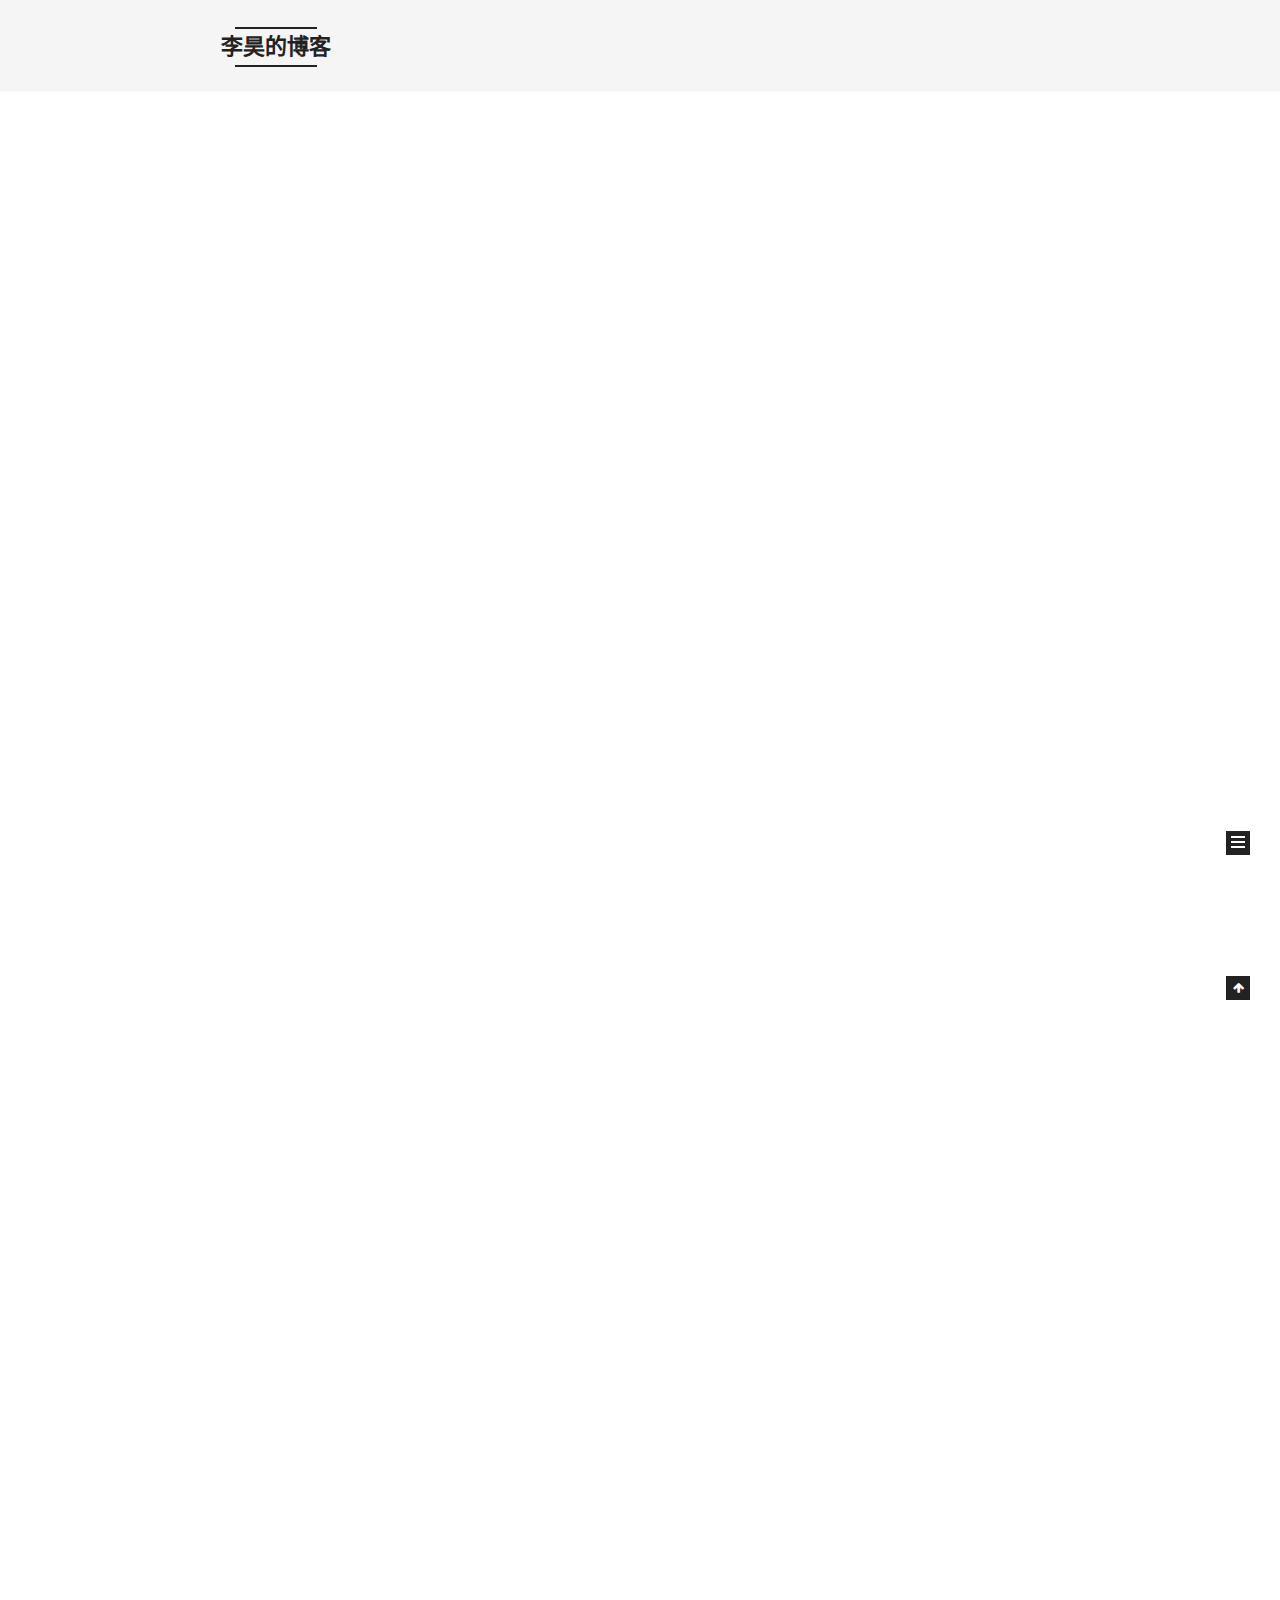
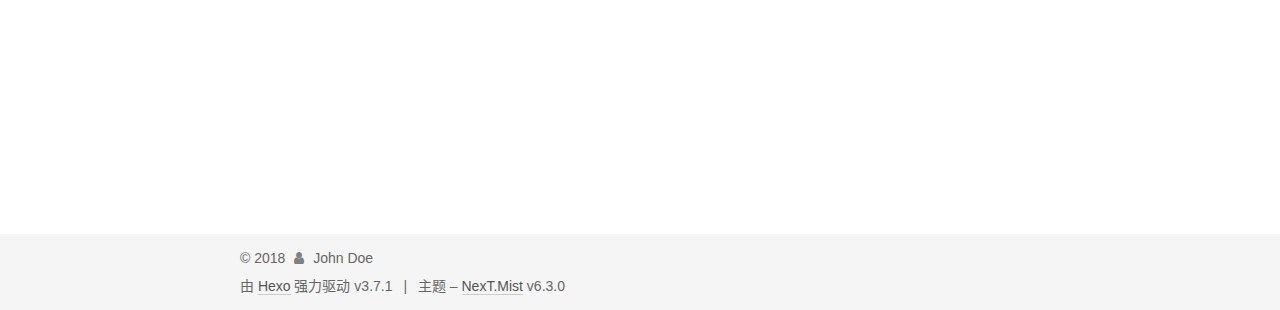
==== commit e5789ccf: "Site updated: 2018-08-07 16:04:54" ====
--- a/index.html
+++ b/index.html
@@ -108,17 +108,17 @@
 
 
 
-  <meta name="description" content="�����ɺ�">
-<meta name="keywords" content="�ɺӶ���">
+  <meta name="description" content="公竟渡河">
+<meta name="keywords" content="渡河而死">
 <meta property="og:type" content="website">
-<meta property="og:title" content="��껵Ĳ���">
+<meta property="og:title" content="李昊的博客">
 <meta property="og:url" content="http://yoursite.com/index.html">
-<meta property="og:site_name" content="��껵Ĳ���">
-<meta property="og:description" content="�����ɺ�">
+<meta property="og:site_name" content="李昊的博客">
+<meta property="og:description" content="公竟渡河">
 <meta property="og:locale" content="zh-CN">
 <meta name="twitter:card" content="summary">
-<meta name="twitter:title" content="��껵Ĳ���">
-<meta name="twitter:description" content="�����ɺ�">
+<meta name="twitter:title" content="李昊的博客">
+<meta name="twitter:description" content="公竟渡河">
 
 
 
@@ -135,7 +135,7 @@
   };
 </script>
 
-  <title>��껵Ĳ���</title>
+  <title>李昊的博客</title>
   
 
 
@@ -194,13 +194,13 @@
     <div class="custom-logo-site-title">
       <a href="/" class="brand" rel="start">
         <span class="logo-line-before"><i></i></span>
-        <span class="site-title">��껵Ĳ���</span>
+        <span class="site-title">李昊的博客</span>
         <span class="logo-line-after"><i></i></span>
       </a>
     </div>
     
       
-        <p class="site-subtitle">���޶ɺ�</p>
+        <p class="site-subtitle">公无渡河</p>
       
     
   </div>
@@ -289,12 +289,12 @@
 
     <span hidden itemprop="author" itemscope itemtype="http://schema.org/Person">
       <meta itemprop="name" content="John Doe">
-      <meta itemprop="description" content="�����ɺ�">
+      <meta itemprop="description" content="公竟渡河">
       <meta itemprop="image" content="/images/avatar.gif">
     </span>
 
     <span hidden itemprop="publisher" itemscope itemtype="http://schema.org/Organization">
-      <meta itemprop="name" content="��껵Ĳ���">
+      <meta itemprop="name" content="李昊的博客">
     </span>
 
     
@@ -424,12 +424,12 @@
 
     <span hidden itemprop="author" itemscope itemtype="http://schema.org/Person">
       <meta itemprop="name" content="John Doe">
-      <meta itemprop="description" content="�����ɺ�">
+      <meta itemprop="description" content="公竟渡河">
       <meta itemprop="image" content="/images/avatar.gif">
     </span>
 
     <span hidden itemprop="publisher" itemscope itemtype="http://schema.org/Organization">
-      <meta itemprop="name" content="��껵Ĳ���">
+      <meta itemprop="name" content="李昊的博客">
     </span>
 
     
@@ -564,12 +564,12 @@
 
     <span hidden itemprop="author" itemscope itemtype="http://schema.org/Person">
       <meta itemprop="name" content="John Doe">
-      <meta itemprop="description" content="�����ɺ�">
+      <meta itemprop="description" content="公竟渡河">
       <meta itemprop="image" content="/images/avatar.gif">
     </span>
 
     <span hidden itemprop="publisher" itemscope itemtype="http://schema.org/Organization">
-      <meta itemprop="name" content="��껵Ĳ���">
+      <meta itemprop="name" content="李昊的博客">
     </span>
 
     
@@ -699,12 +699,12 @@
 
     <span hidden itemprop="author" itemscope itemtype="http://schema.org/Person">
       <meta itemprop="name" content="John Doe">
-      <meta itemprop="description" content="�����ɺ�">
+      <meta itemprop="description" content="公竟渡河">
       <meta itemprop="image" content="/images/avatar.gif">
     </span>
 
     <span hidden itemprop="publisher" itemscope itemtype="http://schema.org/Organization">
-      <meta itemprop="name" content="��껵Ĳ���">
+      <meta itemprop="name" content="李昊的博客">
     </span>
 
     
@@ -857,7 +857,7 @@
           <div class="site-author motion-element" itemprop="author" itemscope itemtype="http://schema.org/Person">
             
               <p class="site-author-name" itemprop="name">John Doe</p>
-              <p class="site-description motion-element" itemprop="description">�����ɺ�</p>
+              <p class="site-description motion-element" itemprop="description">公竟渡河</p>
           </div>
 
           
--- a/css/main.css
+++ b/css/main.css
@@ -1849,7 +1849,7 @@
   width: 4px;
   height: 4px;
   border-radius: 50%;
-  background: #8ea70a;
+  background: #fff;
 }
 .links-of-blogroll {
   font-size: 13px;
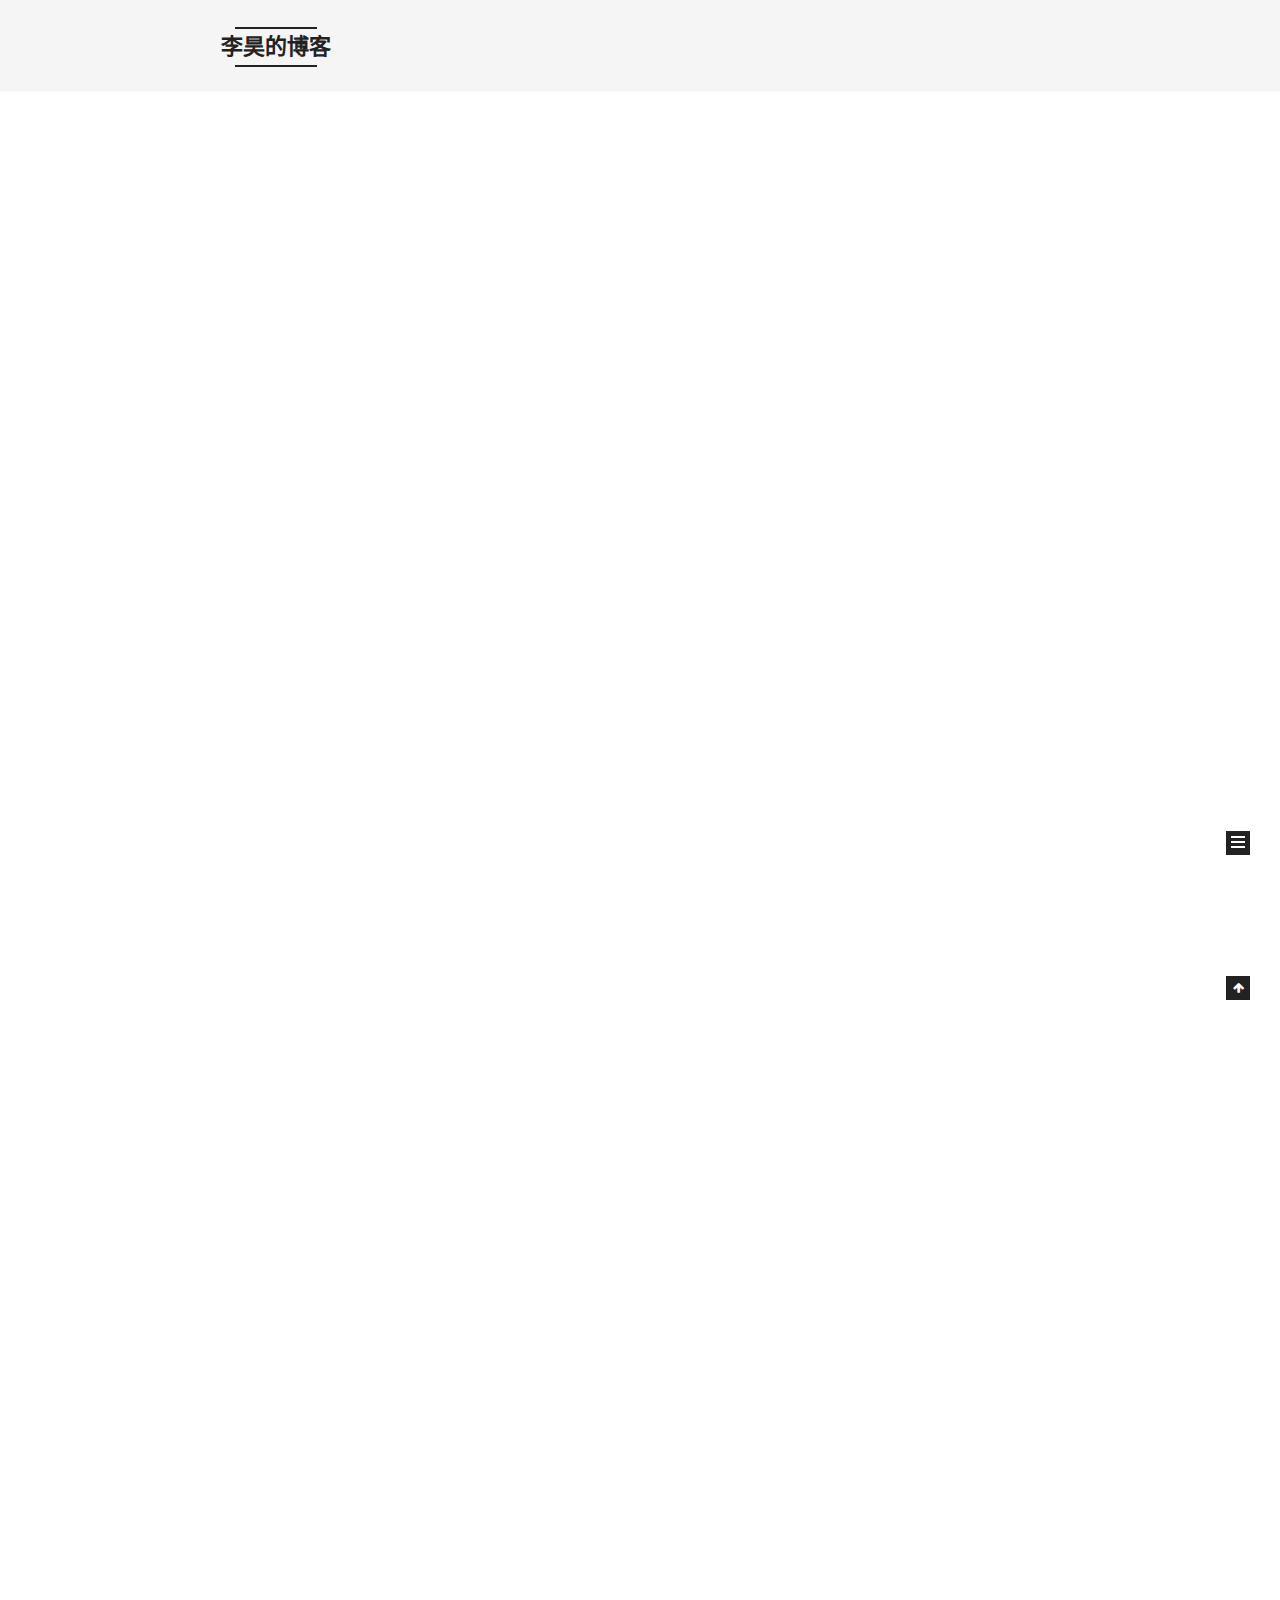
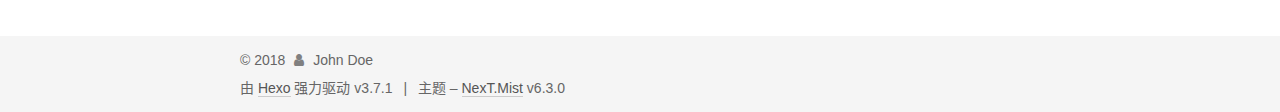
==== commit 3591946b: "Site updated: 2018-08-07 16:15:38" ====
--- a/index.html
+++ b/index.html
@@ -285,141 +285,6 @@
   
   
   <div class="post-block">
-    <link itemprop="mainEntityOfPage" href="http://yoursite.com/2018/08/05/god-bless/">
-
-    <span hidden itemprop="author" itemscope itemtype="http://schema.org/Person">
-      <meta itemprop="name" content="John Doe">
-      <meta itemprop="description" content="公竟渡河">
-      <meta itemprop="image" content="/images/avatar.gif">
-    </span>
-
-    <span hidden itemprop="publisher" itemscope itemtype="http://schema.org/Organization">
-      <meta itemprop="name" content="李昊的博客">
-    </span>
-
-    
-      <header class="post-header">
-
-        
-        
-          <h1 class="post-title" itemprop="name headline">
-                
-                <a class="post-title-link" href="/2018/08/05/god-bless/" itemprop="url">
-                  god bless
-                </a>
-              
-            
-          </h1>
-        
-
-        <div class="post-meta">
-          <span class="post-time">
-
-            
-            
-            
-
-            
-              <span class="post-meta-item-icon">
-                <i class="fa fa-calendar-o"></i>
-              </span>
-              
-                <span class="post-meta-item-text">发表于</span>
-              
-
-              
-                
-              
-
-              <time title="创建时间：2018-08-05 14:58:46" itemprop="dateCreated datePublished" datetime="2018-08-05T14:58:46+08:00">2018-08-05</time>
-            
-
-            
-          </span>
-
-          
-
-          
-            
-          
-
-          
-          
-
-          
-
-          
-
-          
-
-        </div>
-      </header>
-    
-
-    
-    
-    
-    <div class="post-body" itemprop="articleBody">
-
-      
-      
-
-      
-        
-          
-            
-          
-        
-      
-    </div>
-
-    
-
-    
-    
-    
-
-    
-
-    
-
-    
-
-    <footer class="post-footer">
-      
-
-      
-
-      
-
-      
-      
-        <div class="post-eof"></div>
-      
-    </footer>
-  </div>
-  
-  
-  
-  </article>
-
-
-    
-      
-
-  
-
-  
-  
-  
-
-  
-
-  <article class="post post-type-normal" itemscope itemtype="http://schema.org/Article">
-  
-  
-  
-  <div class="post-block">
     <link itemprop="mainEntityOfPage" href="http://yoursite.com/2018/08/03/lalala/">
 
     <span hidden itemprop="author" itemscope itemtype="http://schema.org/Person">
@@ -867,7 +732,7 @@
                 
                   <a href="/archives/">
                 
-                    <span class="site-state-item-count">4</span>
+                    <span class="site-state-item-count">3</span>
                     <span class="site-state-item-name">日志</span>
                   </a>
                 </div>
--- a/css/main.css
+++ b/css/main.css
@@ -1849,7 +1849,7 @@
   width: 4px;
   height: 4px;
   border-radius: 50%;
-  background: #fff;
+  background: #ffff7e;
 }
 .links-of-blogroll {
   font-size: 13px;
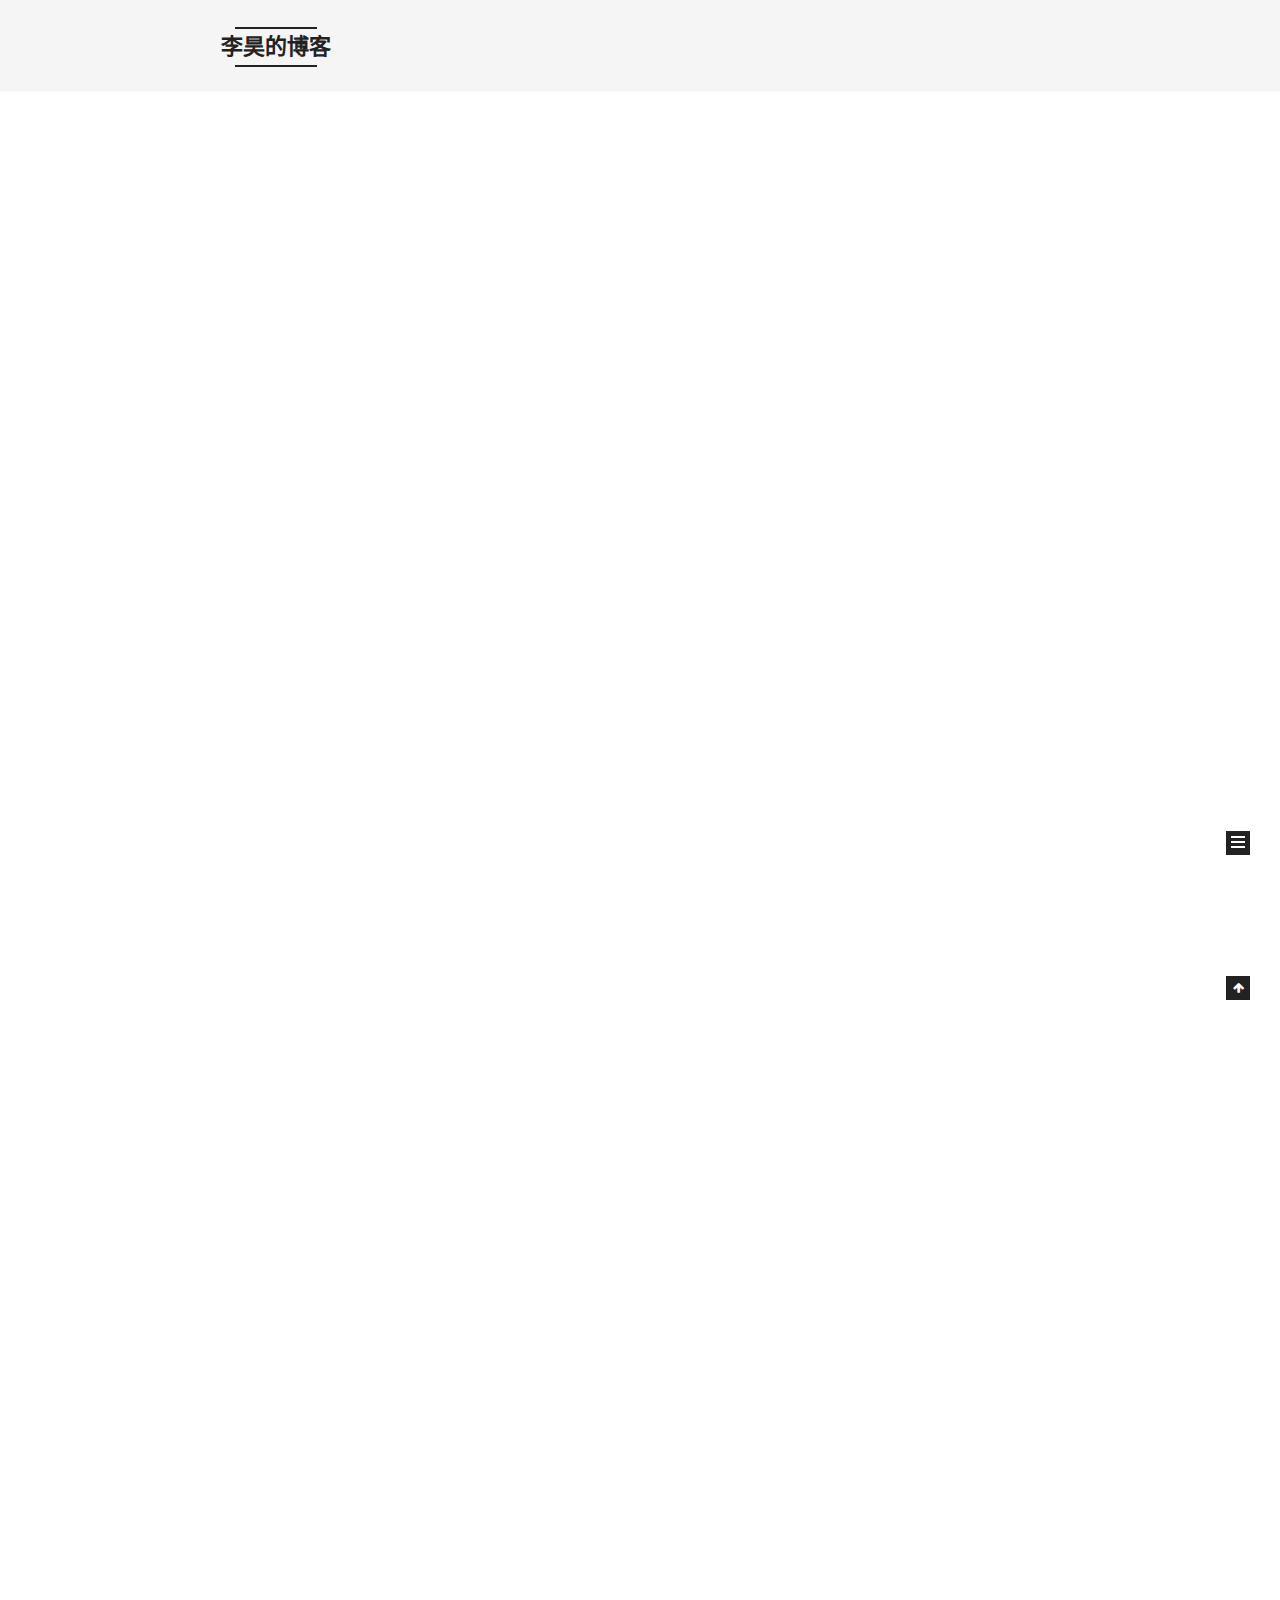
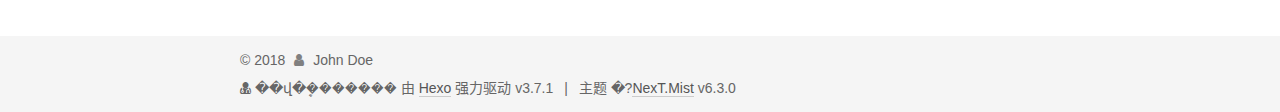
==== commit d7057f23: "Site updated: 2018-08-21 17:03:31" ====
--- a/index.html
+++ b/index.html
@@ -331,12 +331,24 @@
                 
               
 
-              <time title="创建时间：2018-08-03 17:43:17 / 修改时间：17:44:05" itemprop="dateCreated datePublished" datetime="2018-08-03T17:43:17+08:00">2018-08-03</time>
-            
-
-            
-              
-
+              <time title="创建时间：2018-08-03 17:43:17" itemprop="dateCreated datePublished" datetime="2018-08-03T17:43:17+08:00">2018-08-03</time>
+            
+
+            
+              
+
+              
+                
+                <span class="post-meta-divider">|</span>
+                
+
+                <span class="post-meta-item-icon">
+                  <i class="fa fa-calendar-check-o"></i>
+                </span>
+                
+                  <span class="post-meta-item-text">更新于</span>
+                
+                <time title="修改时间：2018-08-07 16:17:12" itemprop="dateModified" datetime="2018-08-07T16:17:12+08:00">2018-08-07</time>
               
             
           </span>
@@ -371,7 +383,7 @@
       
         
           
-            <p>������������</p>
+            <p>啦啦啦啦啦绿</p>
 
           
         
@@ -776,7 +788,8 @@
 
     <footer id="footer" class="footer">
       <div class="footer-inner">
-        <div class="copyright">&copy; <span itemprop="copyrightYear">2018</span>
+        <script async src="https://dn-lbstatics.qbox.me/busuanzi/2.3/busuanzi.pure.mini.js"></script>
+<div class="copyright">&copy; <span itemprop="copyrightYear">2018</span>
   <span class="with-love" id="animate">
     <i class="fa fa-user"></i>
   </span>
@@ -790,7 +803,12 @@
 
 
 
-  <div class="powered-by">由 <a class="theme-link" target="_blank" href="https://hexo.io">Hexo</a> 强力驱动 v3.7.1</div>
+<div class="powered-by">
+<i class="fa fa-user-md"></i><span id="busuanzi_container_site_pv">
+    ��վ�ܷ�����<span id="busuanzi_value_site_pv"></span>��
+</span>
+</div>  
+<div class="powered-by">由 <a class="theme-link" target="_blank" href="https://hexo.io">Hexo</a> 强力驱动 v3.7.1</div>
 
 
 
@@ -798,7 +816,7 @@
 
 
 
-  <div class="theme-info">主题 – <a class="theme-link" target="_blank" href="https://theme-next.org">NexT.Mist</a> v6.3.0</div>
+  <div class="theme-info">主题 �?<a class="theme-link" target="_blank" href="https://theme-next.org">NexT.Mist</a> v6.3.0</div>
 
 
 
@@ -943,4 +961,6 @@
   
 
 </body>
+<!-- ҳ����С���� -->
+<script type="text/javascript" src="/js/src/love.js"></script>
 </html>
--- a/css/main.css
+++ b/css/main.css
@@ -1849,7 +1849,7 @@
   width: 4px;
   height: 4px;
   border-radius: 50%;
-  background: #ffff7e;
+  background: #9565ff;
 }
 .links-of-blogroll {
   font-size: 13px;
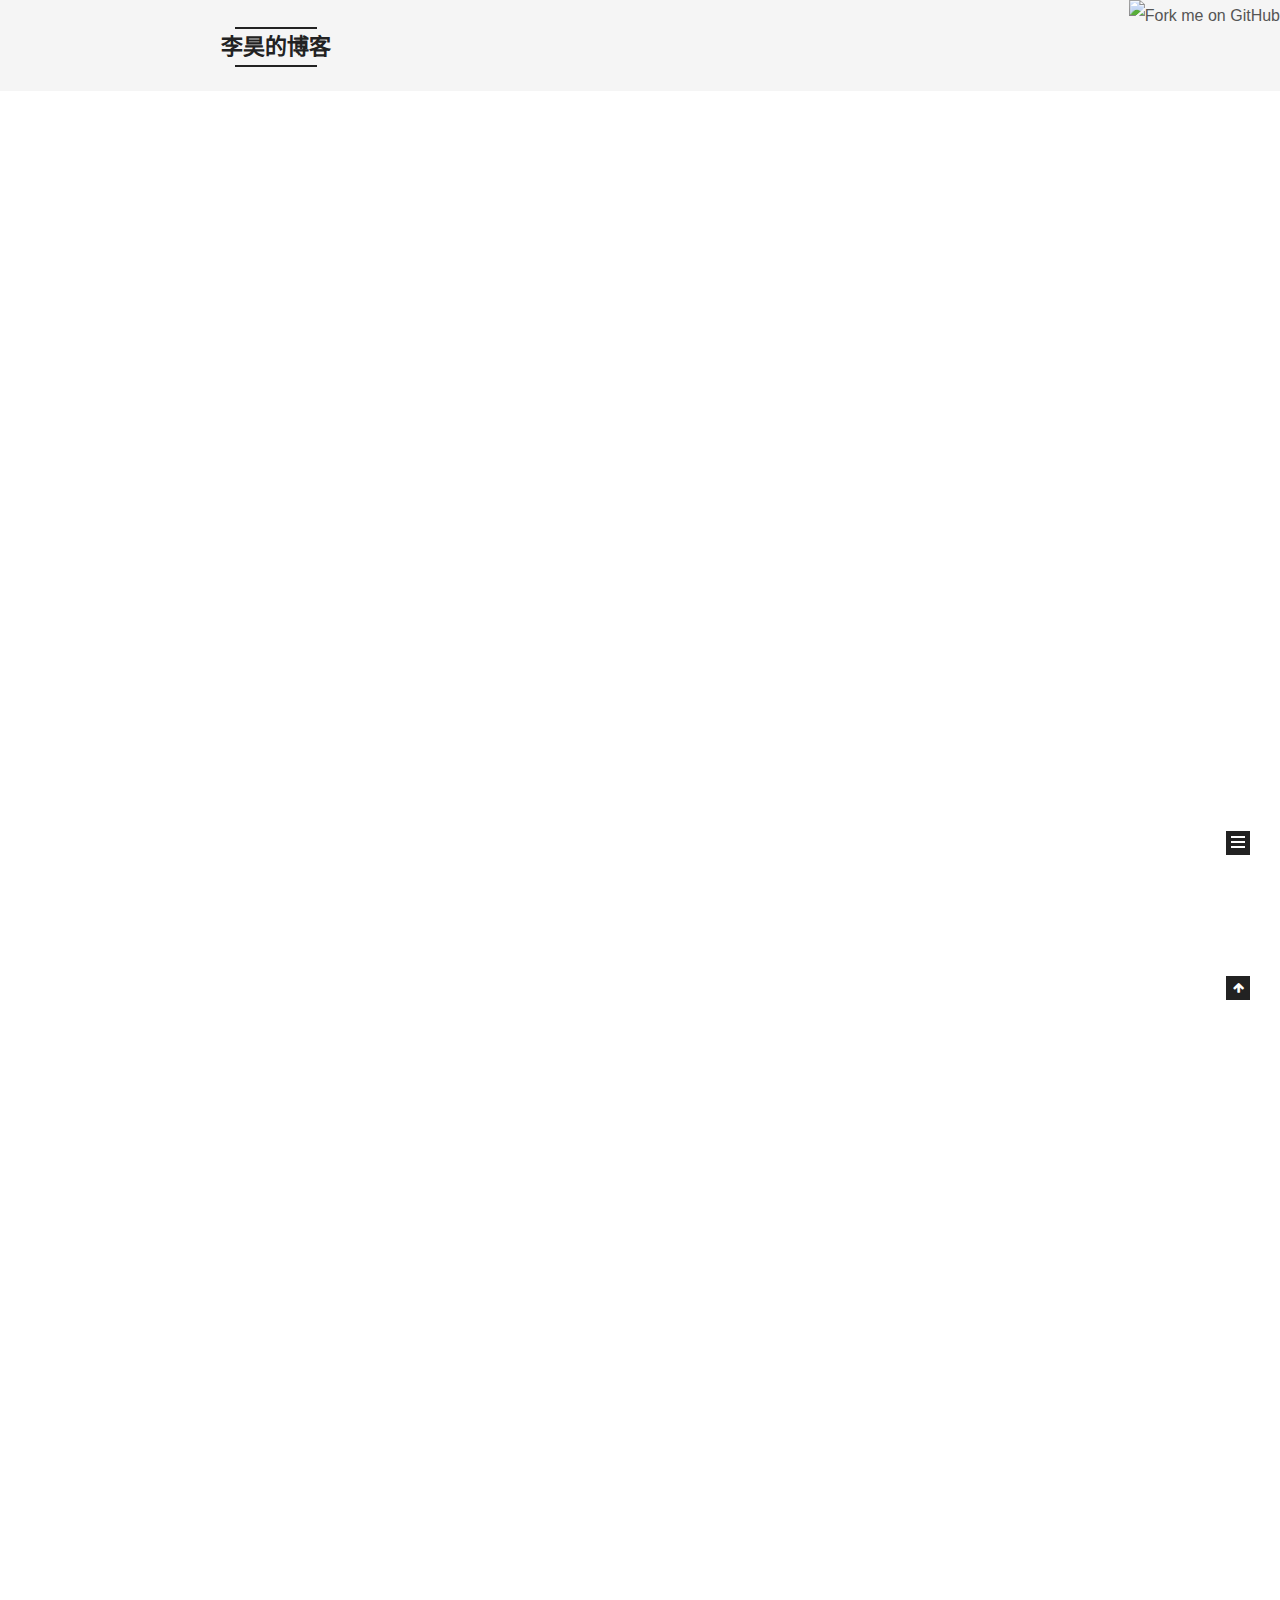
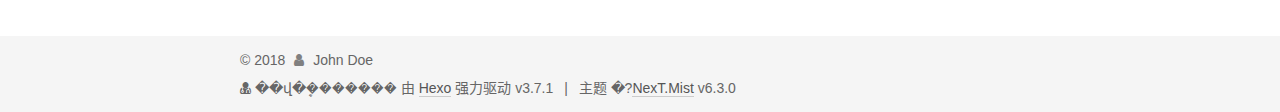
==== commit 85132afc: "Site updated: 2018-08-21 19:42:43" ====
--- a/index.html
+++ b/index.html
@@ -185,7 +185,7 @@
   <div class="container sidebar-position-left 
   page-home">
     <div class="headband"></div>
-
+<a href="https://github.com/qinaigonghe"><img style="position: absolute; top: 0; right: 0; border: 0;" src="https://s3.amazonaws.com/github/ribbons/forkme_right_darkblue_121621.png" alt="Fork me on GitHub"></a>
     <header id="header" class="header" itemscope itemtype="http://schema.org/WPHeader">
       <div class="header-inner"><div class="site-brand-wrapper">
   <div class="site-meta ">
